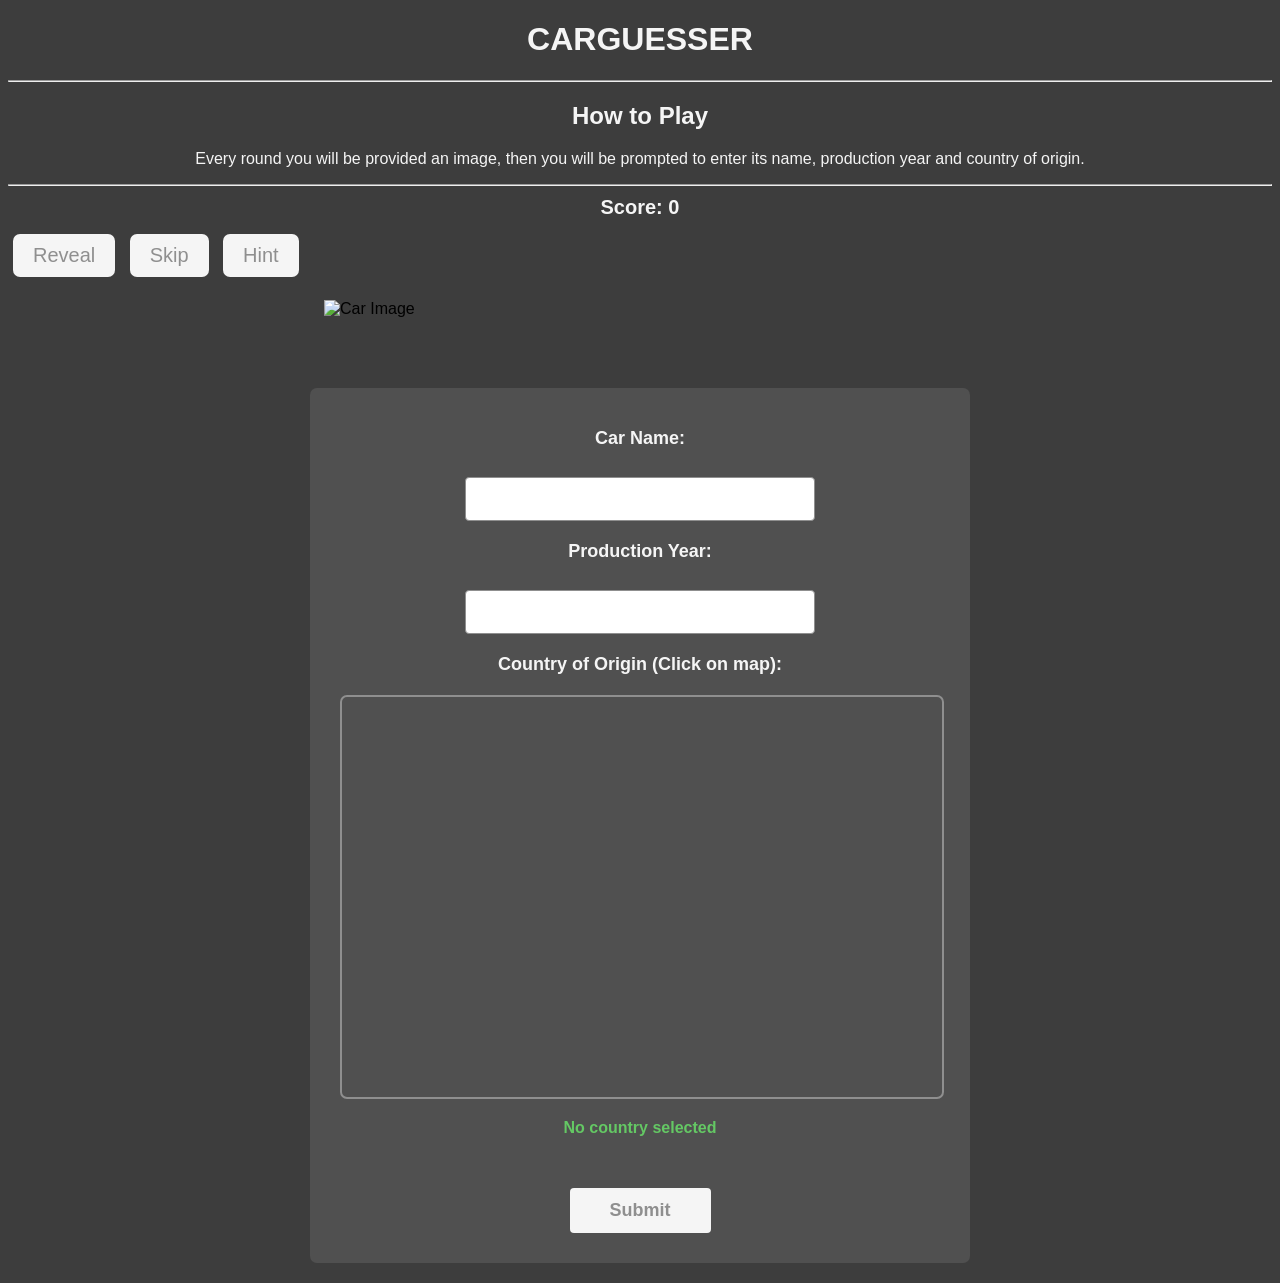
==== cargamehtml.html @ f07b07d8 "Ensure lobby redirect on finish Co-authored-by: Copilot <223556219+Copilot@users.noreply.github.com>" ====
<!DOCTYPE html>
<html lang="en">
<head>
    <meta charset="UTF-8">
    <meta name="viewport" content="width=device-width, initial-scale=1.0">
    <title>Car Guesser Game</title>
    <link rel="stylesheet" href="https://cdnjs.cloudflare.com/ajax/libs/leaflet/1.9.4/leaflet.min.css" />
    <script src="https://cdnjs.cloudflare.com/ajax/libs/leaflet/1.9.4/leaflet.min.js"></script>
</head>
<style>
h1 {
  text-align: center;
  color: whitesmoke;
  font-size: xx-large;
}
h2 {
  text-align: center;
  color: whitesmoke;
}
p {
  text-align: center;
  color: whitesmoke;
}
div {
  text-align: center;
  color: whitesmoke;
}
img {
  display: block;
  margin: auto;
  width: 50%;
}
button {
  color: rgb(143, 143, 143);
  font-size: 20px;
  background-color: whitesmoke;
  border-radius: 7px;
  padding: 10px 20px;
  margin: 5px;
  cursor: pointer;
  border: none;
  transition: 0.3s;
}
button:hover {
  background-color: rgb(200, 200, 200);
}
#answer {
  font-size: 18px;
  font-weight: bold;
  margin: 20px 0;
  min-height: 30px;
  color: rgb(100, 200, 100);
}
#score {
  font-size: 20px;
  font-weight: bold;
  margin: 10px 0;
  color: whitesmoke;
}
#multiplayerInfo {
  display: none;
  margin: 10px auto 20px;
  padding: 10px 16px;
  background-color: rgb(80, 80, 80);
  border-radius: 7px;
  max-width: 600px;
}
#multiplayerInfo strong {
  color: rgb(100, 200, 100);
}
#multiplayerStats {
  margin-top: 8px;
  display: grid;
  grid-template-columns: repeat(auto-fit, minmax(160px, 1fr));
  gap: 8px;
}
#multiplayerStats div {
  color: whitesmoke;
}
#matchStatus {
  margin-top: 8px;
  font-weight: bold;
  color: rgb(100, 200, 100);
  display: none;
}
#matchStatus.error {
  color: #ffb3b3;
}
form {
  margin: 20px auto;
  padding: 30px;
  background-color: rgb(80, 80, 80);
  border-radius: 7px;
  display: block;
  max-width: 600px;
  text-align: center;
}
form input[type="text"], form input[type="number"] {
  padding: 12px;
  margin: 10px auto;
  border-radius: 4px;
  border: 1px solid rgb(143, 143, 143);
  width: 100%;
  max-width: 350px;
  font-size: 16px;
  box-sizing: border-box;
}
form input[type="submit"] {
  background-color: whitesmoke;
  color: rgb(143, 143, 143);
  padding: 12px 40px;
  border-radius: 4px;
  border: none;
  cursor: pointer;
  font-weight: bold;
  transition: 0.3s;
  font-size: 18px;
  margin-top: 15px;
}
form input[type="submit"]:hover {
  background-color: rgb(200, 200, 200);
}
label {
  color: whitesmoke;
  font-weight: bold;
  display: block;
  margin-top: 10px;
  font-size: 18px;
}
#mapContainer {
  width: 100%;
  max-width: 600px;
  height: 400px;
  margin: 20px auto;
  border-radius: 7px;
  overflow: hidden;
  border: 2px solid rgb(143, 143, 143);
}
#selectedCountry {
  font-size: 16px;
  color: rgb(100, 200, 100);
  font-weight: bold;
  margin-top: 10px;
  text-align: center;
}
</style>
<body style="font-family: sans-serif; background-color:rgb(61, 61, 61);">
    <h1><b>CARGUESSER</b></h1>
    <hr>
    <h2>How to Play</h2>
    <p>Every round you will be provided an image, then you will be prompted to enter its name, production year and country of origin.</p>
    <hr>
    
    <div id="score">Score: 0</div>
    <div id="multiplayerInfo">
      <div>Multiplayer Code: <strong id="multiplayerCode"></strong></div>
      <div id="multiplayerStats">
        <div>Opponent Score: <strong id="opponentScoreValue">0</strong></div>
        <div>Time Left: <strong id="matchTimerValue">02:00</strong></div>
      </div>
      <div id="matchStatus"></div>
      <button onclick="copyMultiplayerCode()">Copy Code</button>
    </div>
    
    <button id="revealBtn" onclick="RevealCurrent()">Reveal</button>
    <button id="skipBtn" onclick="loadRandomCar()">Skip</button>
    <button id="hintBtn" onclick="HintCurrent()">Hint</button>

    <br><br>

    <img id="img" src="" width="400" alt="Car Image">

    <p id="answer"></p>

    <form id="guessForm">
      <label for="fname">Car Name:</label><br>
      <input type="text" id="fname" name="Car Name" list="carSuggestions" required><br>
      <datalist id="carSuggestions"></datalist>
      <label for="lname">Production Year:</label><br>
      <input type="number" id="lname" name="Production Year" list="yearSuggestions" min="1900" max="2100" step="1" required><br>
      <datalist id="yearSuggestions"></datalist>
      <label>Country of Origin (Click on map):</label>
      <div id="mapContainer"></div>
      <div id="selectedCountry">No country selected</div>
      <input type="hidden" id="country" name="Country" required><br><br>
      <input type="submit" value="Submit">
    </form> 

<script type="module">
import { 
  getCurrentUser,
  getMultiplayerGame,
  getMultiplayerGameByCode,
  saveGameScore,
  updateGameScore,
  subscribeToGameUpdates,
  finishMultiplayerGame
} from './supabase-config.js?v=20260521-2';

const MATCH_DURATION_SECONDS = 120;
const LOBBY_REDIRECT_DELAY_MS = 4000;

const cars = [
  { image: "ScriptMats/photos/1.jpeg", name: "Porsche", year: 2020, country: "Germany" },
  { image: "ScriptMats/photos/2.jpeg", name: "Toyota Corolla", year: 2019, country: "Japan" },
  { image: "ScriptMats/photos/3.jpeg", name: "Fiat Punto", year: 2015, country: "Italy" },
  { image: "ScriptMats/photos/4.jpeg", name: "Ferrari SF90 Stradale", year: 2019, country: "Italy" },
  { image: "ScriptMats/photos/5.jpeg", name: "Fiat Multipla", year: 1998, country: "Italy" },
  { image: "ScriptMats/photos/6.jpeg", name: "BMW M5", year: 2021, country: "Germany" },
  { image: "ScriptMats/photos/7.jpeg", name: "Lightning McQueen", year: 2006, country: "United States of America" },
  { image: "ScriptMats/photos/8.jpeg", name: "Mercedes Benz Clase G", year: 1979, country: "Austria" },
  { image: "ScriptMats/photos/9.jpeg", name: "Toyota Prius", year: 1979, country: "Japan" },
  { image: "ScriptMats/photos/10.jpeg", name: "Vintage Ford Model A", year: 1928, country: "United States of America" },
  { image: "ScriptMats/photos/11.jpeg", name: "Packard Twelve 1108 Sport Sedan", year: 1934, country: "United States of America" },
  { image: "ScriptMats/photos/12.jpeg", name: "Pierce-Arrow Silver Arrow", year: 1933, country: "United States of America" },
  { image: "ScriptMats/photos/13.jpeg", name: "Duesenberg Model SSJ", year: 1935, country: "United States of America" },
  { image: "ScriptMats/photos/14.jpeg", name: "Benz Patent Motorwagen", year: 1886, country: "Germany" },
  { image: "ScriptMats/photos/15.jpeg", name: "Maserati 250F", year: 1954, country: "Italy" },
  { image: "ScriptMats/photos/16.jpeg", name: "Mercedes-Benz 300SLR", year: 1995, country: "Germany" }
];

let currentCar = null;
let score = 0;
let map = null;
let geoJsonLayer = null;
let countriesWithCars = [];
let multiplayerContext = null;
let multiplayerGame = null;
let localPlayerNumber = null;
let opponentScore = 0;
let matchEnded = false;
let timerInterval = null;
let matchEndTime = null;
let currentUser = null;
let gameSubscription = null;
let gamePollingInterval = null;
let lobbyRedirectTimeout = null;

function loadMultiplayerContext() {
  const params = new URLSearchParams(window.location.search);
  const gameId = params.get('gameId') || sessionStorage.getItem('multiplayerGameId');
  const gameCode = params.get('gameCode') || sessionStorage.getItem('multiplayerGameCode');
  const role = params.get('role') || sessionStorage.getItem('multiplayerRole');

  if (gameId) sessionStorage.setItem('multiplayerGameId', gameId);
  if (gameCode) sessionStorage.setItem('multiplayerGameCode', gameCode);
  if (role) sessionStorage.setItem('multiplayerRole', role);

  if (gameId || gameCode) {
    multiplayerContext = { gameId, gameCode, role };
    if (gameCode) {
      document.getElementById('multiplayerCode').textContent = gameCode;
      document.getElementById('multiplayerInfo').style.display = 'block';
    }
  }
}

function copyMultiplayerCode() {
  if (!multiplayerContext?.gameCode) {
    alert('No multiplayer code available.');
    return;
  }
  navigator.clipboard.writeText(multiplayerContext.gameCode);
  alert('Game code copied to clipboard!');
}

function determineLocalPlayerNumber(game) {
  if (multiplayerContext?.role === 'host') {
    if (!game?.player_1_id || !currentUser?.id || game.player_1_id === currentUser.id) {
      return 1;
    }
  }
  if (multiplayerContext?.role === 'guest') {
    if (!game?.player_2_id || !currentUser?.id || game.player_2_id === currentUser.id) {
      return 2;
    }
  }
  if (currentUser?.id && game) {
    if (game.player_1_id === currentUser.id) return 1;
    if (game.player_2_id === currentUser.id) return 2;
  }
  return null;
}

function setMatchStatus(message, isError = false) {
  const status = document.getElementById('matchStatus');
  if (!status) return;
  if (!message) {
    status.textContent = '';
    status.style.display = 'none';
    status.className = '';
    return;
  }
  status.textContent = message;
  status.style.display = 'block';
  status.className = isError ? 'error' : '';
}

function setGameplayEnabled(enabled) {
  const form = document.getElementById("guessForm");
  if (form) {
    Array.from(form.elements).forEach(element => {
      element.disabled = !enabled;
    });
  }
  const revealBtn = document.getElementById("revealBtn");
  const skipBtn = document.getElementById("skipBtn");
  const hintBtn = document.getElementById("hintBtn");
  [revealBtn, skipBtn, hintBtn].forEach(button => {
    if (button) button.disabled = !enabled;
  });
}

function initializeMap() {
  // Get list of countries that have cars
  countriesWithCars = [...new Set(cars.map(car => car.country))];
  
  map = L.map('mapContainer').setView([20, 0], 2);
  
  L.tileLayer('https://{s}.tile.openstreetmap.org/{z}/{x}/{y}.png', {
    attribution: '© OpenStreetMap contributors',
    maxZoom: 19
  }).addTo(map);
  
  fetch('https://raw.githubusercontent.com/datasets/geo-countries/master/data/countries.geojson')
    .then(response => {
      if (!response.ok) throw new Error('Failed to load countries data');
      return response.json();
    })
    .then(data => {
      geoJsonLayer = L.geoJson(data, {
        style: function(feature) {
          const countryName = feature.properties.name;
          const hasCarFromCountry = countriesWithCars.includes(countryName);
          
          return {
            color: hasCarFromCountry ? 'rgb(50, 200, 80)' : 'rgb(100, 100, 100)',
            weight: hasCarFromCountry ? 2 : 1,
            opacity: hasCarFromCountry ? 1 : 0.4,
            fillOpacity: hasCarFromCountry ? 0.7 : 0.2,
            fillColor: hasCarFromCountry ? 'rgb(50, 200, 80)' : 'rgb(80, 80, 80)'
          };
        },
        onEachFeature: function(feature, layer) {
          const countryName = feature.properties.name;
          const hasCarFromCountry = countriesWithCars.includes(countryName);
          
          if (hasCarFromCountry) {
            layer.on('click', function() {
              selectCountry(countryName);
            });
            layer.on('mouseover', function() {
              layer.setStyle({ fillOpacity: 0.8, weight: 3 });
            });
            layer.on('mouseout', function() {
              layer.setStyle({ fillOpacity: 0.5, weight: 2 });
            });
          }
        }
      }).addTo(map);
    })
    .catch(error => {
      console.error('Error loading map:', error);
      document.getElementById('mapContainer').innerHTML = '<p style="padding: 20px; color: red;">Error loading map. Please refresh the page.</p>';
    });
}

function selectCountry(countryName) {
  document.getElementById('country').value = countryName;
  document.getElementById('selectedCountry').textContent = 'Selected: ' + countryName;
}

function loadRandomCar() {
  const index = Math.floor(Math.random() * cars.length);
  currentCar = cars[index];

  const imgElement = document.getElementById("img");
  imgElement.src = currentCar.image;
  
  // Add error handling for image loading
  imgElement.onerror = function() {
    document.getElementById("answer").textContent = "⚠️ Image failed to load. Please skip to next car.";
    currentCar = null;
  };
  
  imgElement.onload = function() {
    document.getElementById("answer").textContent = "";
  };
  
  document.getElementById("guessForm").reset();
  document.getElementById("selectedCountry").textContent = "No country selected";
}

function RevealCurrent() {
  if (currentCar !== null) {
    document.getElementById("answer").textContent =
      "Car Name: " + currentCar.name + " | Year: " + currentCar.year + " | Country: " + currentCar.country;
    
    // Auto-fill the form fields
    document.getElementById("fname").value = currentCar.name;
    document.getElementById("lname").value = currentCar.year;
    document.getElementById("country").value = currentCar.country;
    document.getElementById("selectedCountry").textContent = "Selected: " + currentCar.country;
  }
}

function HintCurrent() {
  if (currentCar !== null) {
    const carName = currentCar.name;
    const yearDecade = Math.floor(currentCar.year / 10) * 10;
    const letterCount = carName.length;
    const firstLetter = carName.charAt(0);
    const wordCount = carName.split(' ').length;
    
    // Show number of letters and first letter
    let hint = `🚗 Car: ${letterCount} letters, starts with '${firstLetter}'`;
    
    // Add word count if multi-word
    if (wordCount > 1) {
      hint += ` (${wordCount} words)`;
    }
    
    // Show decade instead of exact year
    hint += ` | 📅 From the ${yearDecade}s`;
    
    document.getElementById("answer").textContent = "Hint: " + hint;
  }
}

function updateScore() {
  document.getElementById("score").textContent = "Score: " + score;
}

function updateOpponentScoreDisplay() {
  const opponentScoreElement = document.getElementById("opponentScoreValue");
  if (!opponentScoreElement) return;
  if (!multiplayerContext?.gameId) return;
  if (!multiplayerGame?.player_2_id && localPlayerNumber === 1) {
    opponentScoreElement.textContent = '—';
    return;
  }
  opponentScoreElement.textContent = opponentScore;
}

function syncScoresFromGame(game) {
  if (!game) return;
  const player1Score = Number.isFinite(game.player_1_score) ? game.player_1_score : 0;
  const player2Score = Number.isFinite(game.player_2_score) ? game.player_2_score : 0;

  if (localPlayerNumber === 1) {
    opponentScore = player2Score;
    if (score !== player1Score) {
      score = player1Score;
      updateScore();
    }
  } else if (localPlayerNumber === 2) {
    opponentScore = player1Score;
    if (score !== player2Score) {
      score = player2Score;
      updateScore();
    }
  }

  updateOpponentScoreDisplay();
}

function formatTime(totalSeconds) {
  const minutes = Math.floor(totalSeconds / 60);
  const seconds = totalSeconds % 60;
  return `${String(minutes).padStart(2, '0')}:${String(seconds).padStart(2, '0')}`;
}

function updateTimerDisplay() {
  const timerElement = document.getElementById('matchTimerValue');
  if (!timerElement) return;
  if (!matchEndTime) {
    timerElement.textContent = '—:—';
    return;
  }
  const remainingSeconds = Math.max(0, Math.ceil((matchEndTime - Date.now()) / 1000));
  timerElement.textContent = formatTime(remainingSeconds);
  if (remainingSeconds <= 0) {
    handleTimerExpired();
  }
}

function clearMatchTimer() {
  if (timerInterval) {
    clearInterval(timerInterval);
    timerInterval = null;
  }
}

function stopGamePolling() {
  if (gamePollingInterval) {
    clearInterval(gamePollingInterval);
    gamePollingInterval = null;
  }
}

function scheduleLobbyRedirect() {
  if (lobbyRedirectTimeout) return;
  lobbyRedirectTimeout = setTimeout(() => {
    window.location.href = 'dashboard.html';
  }, LOBBY_REDIRECT_DELAY_MS);
}

async function awardWinnerPoint(game) {
  if (!game?.winner_id || !currentUser?.id) return;
  if (game.winner_id !== currentUser.id) return;
  const storageKey = `multiplayerWinRecorded-${game.id}`;
  if (sessionStorage.getItem(storageKey)) return;

  const result = await saveGameScore(currentUser.id, 1, 1, 'multiplayer');
  if (!result.success) {
    console.error('Save multiplayer win error:', result.error);
    return;
  }

  sessionStorage.setItem(storageKey, 'true');
}

function startGamePolling() {
  if (gamePollingInterval) return;
  gamePollingInterval = setInterval(async () => {
    if (!multiplayerContext?.gameId || matchEnded) return;
    const gameResult = await getMultiplayerGame(multiplayerContext.gameId);
    if (gameResult.success && gameResult.data) {
      updateMultiplayerState(gameResult.data);
    }
  }, 3000);
}

function startMatchTimerIfActive(game) {
  if (matchEnded || timerInterval) return;
  if (!game || game.status !== 'active') {
    updateTimerDisplay();
    return;
  }
  const storageKey = `multiplayerStart-${game.id}`;
  let startTime = sessionStorage.getItem(storageKey);
  if (!startTime) {
    startTime = new Date().toISOString();
    sessionStorage.setItem(storageKey, startTime);
  }
  matchEndTime = new Date(startTime).getTime() + MATCH_DURATION_SECONDS * 1000;
  updateTimerDisplay();
  timerInterval = setInterval(updateTimerDisplay, 1000);
}

function buildMatchResultMessage(game) {
  if (!game || !localPlayerNumber) {
    return 'Match over.';
  }
  const player1Score = Number.isFinite(game.player_1_score) ? game.player_1_score : 0;
  const player2Score = Number.isFinite(game.player_2_score) ? game.player_2_score : 0;
  if (player1Score === player2Score) {
    return `Match over — tie (${player1Score}-${player2Score}).`;
  }
  const localScore = localPlayerNumber === 1 ? player1Score : player2Score;
  const opponentFinalScore = localPlayerNumber === 1 ? player2Score : player1Score;
  if (localScore > opponentFinalScore) {
    return `Match over — you win (${localScore}-${opponentFinalScore}).`;
  }
  return `Match over — opponent wins (${localScore}-${opponentFinalScore}).`;
}

function determineWinnerId() {
  if (!multiplayerGame) return null;
  const player1Score = localPlayerNumber === 1 ? score : opponentScore;
  const player2Score = localPlayerNumber === 2 ? score : opponentScore;
  if (player1Score === player2Score) return null;
  return player1Score > player2Score ? multiplayerGame.player_1_id : multiplayerGame.player_2_id;
}

async function finalizeMatchOnServer() {
  if (!multiplayerGame?.id || multiplayerGame.status === 'finished') return;
  const winnerId = determineWinnerId();
  const result = await finishMultiplayerGame(multiplayerGame.id, winnerId);
  if (!result.success) {
    console.error('Finish match error:', result.error);
    setMatchStatus('Time is up, but we could not finalize the match. Please refresh.', true);
    return;
  }
  if (result.data) {
    awardWinnerPoint(result.data);
  }
}

function endMatch(message) {
  if (matchEnded) return;
  matchEnded = true;
  clearMatchTimer();
  stopGamePolling();
  matchEndTime = Date.now();
  updateTimerDisplay();
  setGameplayEnabled(false);
  const baseMessage = message || 'Match over.';
  const finalMessage = multiplayerContext?.gameId
    ? `${baseMessage} Returning to lobby...`
    : baseMessage;
  setMatchStatus(finalMessage);
  if (multiplayerContext?.gameId) {
    scheduleLobbyRedirect();
  }
}

function updateMultiplayerState(game) {
  multiplayerGame = game;
  syncScoresFromGame(game);

  if (game.status === 'waiting') {
    if (!matchEnded) {
      setGameplayEnabled(false);
      clearMatchTimer();
      matchEndTime = null;
      updateTimerDisplay();
      setMatchStatus('Waiting for opponent to join...');
    }
    return;
  }

  if (game.status === 'active') {
    if (!matchEnded) {
      setGameplayEnabled(true);
      setMatchStatus('');
      startMatchTimerIfActive(game);
    }
    return;
  }

  if (game.status === 'finished') {
    endMatch(buildMatchResultMessage(game));
    awardWinnerPoint(game);
  }
}

async function initializeMultiplayer() {
  if (!multiplayerContext?.gameId && !multiplayerContext?.gameCode) return;
  currentUser = await getCurrentUser();
  if (!currentUser) {
    setGameplayEnabled(false);
    setMatchStatus('Please sign in from the dashboard to join multiplayer.', true);
    return;
  }

  let gameResult;
  if (multiplayerContext?.gameId) {
    gameResult = await getMultiplayerGame(multiplayerContext.gameId);
  } else {
    gameResult = await getMultiplayerGameByCode(multiplayerContext.gameCode);
  }
  if (!gameResult.success || !gameResult.data) {
    setGameplayEnabled(false);
    setMatchStatus('Unable to load match data. Please refresh.', true);
    return;
  }

  if (!multiplayerContext?.gameId) {
    multiplayerContext.gameId = gameResult.data.id;
    sessionStorage.setItem('multiplayerGameId', gameResult.data.id);
  }
  if (!multiplayerContext?.gameCode && gameResult.data.game_code) {
    multiplayerContext.gameCode = gameResult.data.game_code;
    sessionStorage.setItem('multiplayerGameCode', gameResult.data.game_code);
    document.getElementById('multiplayerCode').textContent = gameResult.data.game_code;
    document.getElementById('multiplayerInfo').style.display = 'block';
  }

  localPlayerNumber = determineLocalPlayerNumber(gameResult.data);
  if (!localPlayerNumber) {
    setGameplayEnabled(false);
    setMatchStatus('Unable to determine your player role. Please rejoin from the dashboard.', true);
    return;
  }

  updateMultiplayerState(gameResult.data);

  gameSubscription = subscribeToGameUpdates(multiplayerContext.gameId, payload => {
    if (payload?.new) {
      updateMultiplayerState(payload.new);
    }
  });
  startGamePolling();
}

async function syncScoreToServer() {
  if (!multiplayerContext?.gameId || !localPlayerNumber || matchEnded) return;
  const result = await updateGameScore(multiplayerContext.gameId, localPlayerNumber, score);
  if (!result.success) {
    console.error('Sync score error:', result.error);
    setMatchStatus('Score sync failed. Check your connection.', true);
  }
}

function displayCarNames() {
  const carDatalist = document.getElementById("carSuggestions");
  const yearDatalist = document.getElementById("yearSuggestions");
  
  carDatalist.innerHTML = "";
  yearDatalist.innerHTML = "";
  
  // Get unique years
  const uniqueYears = [...new Set(cars.map(car => car.year))].sort((a, b) => a - b);
  
  // Populate car names
  cars.forEach(car => {
    const option = document.createElement("option");
    option.value = car.name;
    carDatalist.appendChild(option);
  });
  
  // Populate years
  uniqueYears.forEach(year => {
    const option = document.createElement("option");
    option.value = year;
    yearDatalist.appendChild(option);
  });
}

window.onload = function() {
  loadMultiplayerContext();
  loadRandomCar();
  updateScore();
  displayCarNames();
  initializeMap();
  if (multiplayerContext?.gameId) {
    initializeMultiplayer();
  } else {
    setGameplayEnabled(true);
  }
};

document.getElementById("guessForm").addEventListener("submit", async function (e) {
  e.preventDefault();

  const guess = document.getElementById("fname").value.trim().toLowerCase();
  const year = parseInt(document.getElementById("lname").value);
  const country = document.getElementById("country").value.trim().toLowerCase();

  if (!currentCar) return;
  if (matchEnded) {
    setMatchStatus('Match is over.');
    return;
  }
  if (multiplayerContext?.gameId && multiplayerGame?.status !== 'active') {
    setMatchStatus('Waiting for opponent to join...');
    return;
  }

  // Validate country is selected
  if (!country) {
    document.getElementById("answer").textContent = "✗ Please select a country from the map.";
    return;
  }

  if (guess === currentCar.name.toLowerCase() &&
      year === currentCar.year &&
      country === currentCar.country.toLowerCase()) {
    score++;
    updateScore();
    await syncScoreToServer();
    document.getElementById("answer").textContent = "✓ Correct! Moving to next car...";
    setTimeout(function() {
      loadRandomCar();
      document.getElementById("img").scrollIntoView({ behavior: "smooth", block: "start" });
    }, 1500);
  } else {
    let feedback = "✗ Incorrect. ";
    if (guess !== currentCar.name.toLowerCase()) {
      feedback += "Car name is wrong. ";
    }
    if (year !== currentCar.year) {
      feedback += "Year is wrong. ";
    }
    if (country !== currentCar.country.toLowerCase()) {
      feedback += "Country is wrong. ";
    }
    document.getElementById("answer").textContent = feedback + "Try again.";
  }
});

function handleTimerExpired() {
  if (matchEnded) return;
  endMatch('Time is up!');
  finalizeMatchOnServer();
}

window.RevealCurrent = RevealCurrent;
window.loadRandomCar = loadRandomCar;
window.HintCurrent = HintCurrent;
window.copyMultiplayerCode = copyMultiplayerCode;
</script>
</body>
</html>
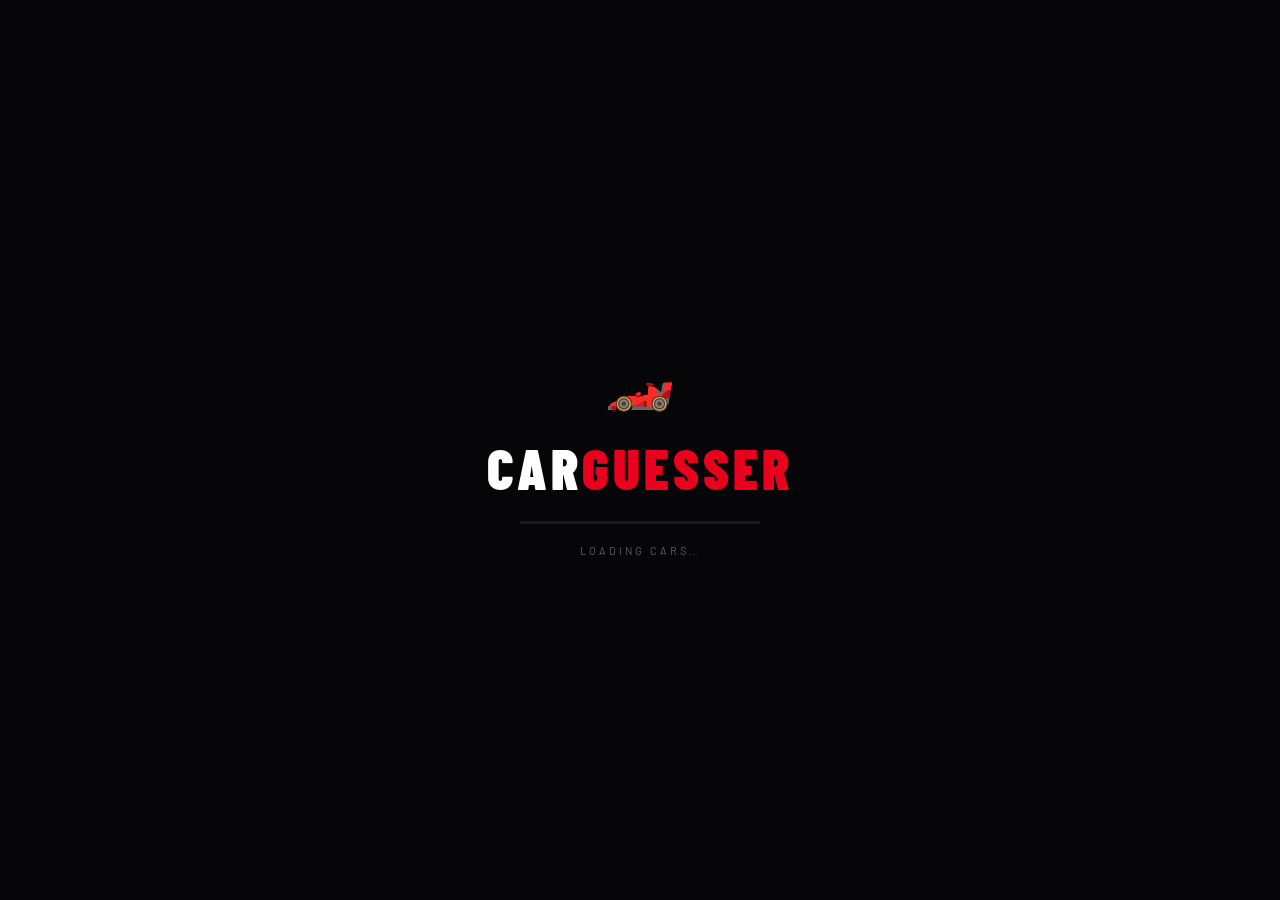
==== commit c14e2010: "Update game assets and configuration" ====
--- a/cargamehtml.html
+++ b/cargamehtml.html
@@ -3,793 +3,1531 @@
 <head>
     <meta charset="UTF-8">
     <meta name="viewport" content="width=device-width, initial-scale=1.0">
-    <title>Car Guesser Game</title>
+    <title>CarGuesser – Play</title>
+    <link href="https://fonts.googleapis.com/css2?family=Barlow+Condensed:wght@400;700;900&family=Barlow:wght@400;500;600&display=swap" rel="stylesheet">
     <link rel="stylesheet" href="https://cdnjs.cloudflare.com/ajax/libs/leaflet/1.9.4/leaflet.min.css" />
     <script src="https://cdnjs.cloudflare.com/ajax/libs/leaflet/1.9.4/leaflet.min.js"></script>
+    <style>
+        *, *::before, *::after { margin: 0; padding: 0; box-sizing: border-box; }
+        :root {
+            --red: #E8001D; --orange: #ff6a00; --yellow: #ffc840; --green: #00d46a; --blue: #0088ff;
+            --black: #060608; --surface: #0f0f12; --surface2: #16161a; --surface3: #1e1e24;
+            --border: rgba(255,255,255,0.06); --border2: rgba(255,255,255,0.12);
+            --text: #f0f0f0; --muted: rgba(255,255,255,0.35);
+        }
+        body { font-family:'Barlow',sans-serif; background:var(--black); color:var(--text); min-height:100vh; overflow-x:hidden; }
+
+        /* ── ANIMATIONS ── */
+        @keyframes slideDown{from{opacity:0;transform:translateY(-16px)}to{opacity:1;transform:translateY(0)}}
+        @keyframes fadeUp{from{opacity:0;transform:translateY(24px)}to{opacity:1;transform:translateY(0)}}
+        @keyframes shimmer{0%{background-position:200% 0}100%{background-position:-200% 0}}
+        @keyframes shake{0%,100%{transform:translateX(0)}20%{transform:translateX(-8px)}40%{transform:translateX(8px)}60%{transform:translateX(-5px)}80%{transform:translateX(5px)}}
+        @keyframes popCorrect{0%{transform:scale(1)}40%{transform:scale(1.025)}100%{transform:scale(1)}}
+        @keyframes scoreBump{0%{transform:scale(1)}50%{transform:scale(1.5);color:var(--green)}100%{transform:scale(1)}}
+        @keyframes orbFloat{0%{transform:translate(0,0) scale(1)}33%{transform:translate(50px,-30px) scale(1.08)}66%{transform:translate(-30px,50px) scale(0.95)}100%{transform:translate(0,0) scale(1)}}
+        @keyframes confettiFall{to{transform:translateY(110vh) rotate(720deg);opacity:0;}}
+        @keyframes revealPulse{0%,100%{box-shadow:0 0 0 0 rgba(232,0,29,0.4)}50%{box-shadow:0 0 0 12px rgba(232,0,29,0)}}
+        @keyframes timerTick{from{stroke-dashoffset:0}to{stroke-dashoffset:283}}
+        @keyframes blurReveal{from{filter:blur(30px)}to{filter:blur(0px)}}
+        @keyframes slideIn{from{opacity:0;transform:translateX(-20px)}to{opacity:1;transform:translateX(0)}}
+
+        /* ── LOADING ── */
+        .loading-screen{position:fixed;inset:0;background:var(--black);z-index:999;display:flex;flex-direction:column;align-items:center;justify-content:center;gap:20px;transition:opacity 0.6s ease;}
+        .loading-screen.done{opacity:0;pointer-events:none;}
+        .loading-car{font-size:56px;animation:shake 0.5s ease-in-out infinite;}
+        .loading-logo{font-family:'Barlow Condensed',sans-serif;font-weight:900;font-size:56px;letter-spacing:4px;color:#fff;}
+        .loading-logo span{color:var(--red);}
+        .loading-bar-bg{width:240px;height:3px;background:rgba(255,255,255,0.08);border-radius:3px;overflow:hidden;}
+        .loading-bar{height:100%;background:linear-gradient(90deg,var(--red),var(--orange));border-radius:3px;width:0;transition:width 0.1s linear;}
+        .loading-sub{font-size:11px;letter-spacing:3px;text-transform:uppercase;color:var(--muted);}
+
+        /* ── BG ── */
+        .bg-wrap{position:fixed;inset:0;z-index:0;overflow:hidden;}
+        .orb{position:absolute;border-radius:50%;filter:blur(100px);opacity:0.18;animation:orbFloat linear infinite;}
+        .orb1{width:700px;height:700px;background:radial-gradient(circle,#E8001D,transparent);top:-300px;left:-200px;animation-duration:25s;}
+        .orb2{width:500px;height:500px;background:radial-gradient(circle,#6600ff,transparent);bottom:-200px;right:-100px;animation-duration:20s;animation-delay:-8s;}
+        .orb3{width:400px;height:400px;background:radial-gradient(circle,#ff6a00,transparent);top:50%;left:40%;animation-duration:18s;animation-delay:-5s;}
+        .grid{position:absolute;inset:0;background-image:linear-gradient(rgba(255,255,255,0.02) 1px,transparent 1px),linear-gradient(90deg,rgba(255,255,255,0.02) 1px,transparent 1px);background-size:50px 50px;}
+
+        /* ── NAV ── */
+        .nav{position:sticky;top:0;z-index:100;display:flex;align-items:center;justify-content:space-between;height:56px;padding:0 24px;background:rgba(6,6,8,0.9);border-bottom:1px solid var(--border);backdrop-filter:blur(24px);animation:slideDown 0.5s cubic-bezier(0.16,1,0.3,1) both;}
+        .nav-logo{font-family:'Barlow Condensed',sans-serif;font-weight:900;font-size:22px;letter-spacing:2px;color:#fff;text-decoration:none;}
+        .nav-logo span{color:var(--red);}
+        .nav-center{display:flex;align-items:center;gap:12px;}
+        .score-wrap{font-family:'Barlow Condensed',sans-serif;font-size:13px;letter-spacing:2px;color:var(--muted);display:flex;align-items:center;gap:8px;}
+        #scoreVal{font-size:26px;font-weight:900;color:#fff;display:inline-block;}
+        #scoreVal.bump{animation:scoreBump 0.5s cubic-bezier(0.34,1.56,0.64,1);}
+        .streak-pill{font-family:'Barlow Condensed',sans-serif;font-weight:700;font-size:12px;letter-spacing:1.5px;padding:4px 10px;border-radius:20px;background:rgba(255,200,64,0.1);border:1px solid rgba(255,200,64,0.2);color:var(--yellow);display:none;}
+        .streak-pill.show{display:block;}
+        .mode-badge{font-family:'Barlow Condensed',sans-serif;font-weight:700;font-size:11px;letter-spacing:2px;text-transform:uppercase;padding:4px 12px;border-radius:20px;display:none;}
+        .mode-badge.show{display:block;}
+        .mode-badge.classic{background:rgba(0,136,255,0.1);border:1px solid rgba(0,136,255,0.2);color:var(--blue);}
+        .mode-badge.reveal{background:rgba(232,0,29,0.1);border:1px solid rgba(232,0,29,0.2);color:var(--red);}
+        .mode-badge.price{background:rgba(0,212,106,0.1);border:1px solid rgba(0,212,106,0.2);color:var(--green);}
+        .home-btn{font-family:'Barlow Condensed',sans-serif;font-weight:700;font-size:11px;letter-spacing:2px;text-transform:uppercase;color:var(--muted);background:transparent;border:1px solid var(--border2);border-radius:6px;padding:7px 14px;cursor:pointer;text-decoration:none;transition:all 0.2s;}
+        .home-btn:hover{color:#fff;border-color:rgba(255,255,255,0.3);}
+
+        /* ── PAGE TABS ── */
+        .page-tabs{max-width:700px;margin:12px auto 0;display:flex;gap:8px;flex-wrap:wrap;position:relative;z-index:20;padding:0 18px;}
+        .page-tab-btn{font-family:'Barlow Condensed',sans-serif;font-size:11px;font-weight:700;letter-spacing:1.8px;text-transform:uppercase;padding:9px 14px;border-radius:999px;border:1px solid var(--border2);background:rgba(255,255,255,0.03);color:var(--muted);cursor:pointer;transition:all 0.2s;}
+        .page-tab-btn:hover{color:#fff;border-color:rgba(255,255,255,0.25);}
+        .page-tab-btn.active{background:var(--red);border-color:transparent;color:#fff;box-shadow:0 10px 24px rgba(232,0,29,0.25);}
+        .page-tab-panel{display:none;}
+        .page-tab-panel.active{display:block;}
+        .live-list{display:grid;gap:10px;}
+        .live-room-card{padding:14px;border-radius:12px;background:rgba(255,255,255,0.04);border:1px solid var(--border);display:flex;justify-content:space-between;align-items:center;gap:12px;}
+        .live-room-main{min-width:0;}
+        .live-room-title{font-family:'Barlow Condensed',sans-serif;font-size:18px;font-weight:900;letter-spacing:1px;color:#fff;}
+        .live-room-meta{font-size:12px;color:var(--muted);margin-top:3px;}
+        .live-room-pill{font-family:'Barlow Condensed',sans-serif;font-size:11px;letter-spacing:1.5px;text-transform:uppercase;color:var(--yellow);border:1px solid rgba(255,200,64,0.18);background:rgba(255,200,64,0.06);padding:6px 10px;border-radius:999px;white-space:nowrap;}
+        .live-empty{padding:18px;border-radius:12px;background:rgba(255,255,255,0.04);border:1px solid var(--border);color:var(--muted);text-align:center;}
+
+        /* ── PARTY / MULTIPLAYER ── */
+        .party-panel{max-width:700px;margin:12px auto 0;padding:12px 14px;border:1px solid var(--border);border-radius:12px;background:rgba(15,15,18,0.8);backdrop-filter:blur(10px);position:relative;z-index:20;display:grid;gap:10px;}
+        .party-top{display:flex;justify-content:space-between;align-items:center;gap:12px;flex-wrap:wrap;}
+        .party-title{font-family:'Barlow Condensed',sans-serif;font-size:14px;font-weight:700;letter-spacing:2px;text-transform:uppercase;color:#fff;}
+        .party-status{font-size:12px;color:var(--muted);display:none;}
+        .party-status.show{display:block;}
+        .party-actions{display:flex;gap:8px;flex-wrap:wrap;}
+        .party-btn{font-family:'Barlow Condensed',sans-serif;font-size:11px;font-weight:700;letter-spacing:1.8px;text-transform:uppercase;padding:8px 10px;border:1px solid var(--border2);border-radius:8px;background:var(--surface2);color:#fff;cursor:pointer;}
+        .party-btn:hover{border-color:rgba(255,255,255,0.3);}
+        .party-code{font-family:'Barlow Condensed',sans-serif;font-size:16px;font-weight:900;letter-spacing:2px;color:var(--yellow);}
+        .party-input{padding:8px 10px;min-width:120px;background:var(--surface2);border:1px solid var(--border);border-radius:8px;color:#fff;font-family:'Barlow',sans-serif;font-size:13px;outline:none;}
+        .party-input:focus{border-color:var(--red);}
+        .party-scoreboard{display:none;grid-template-columns:1fr 1fr;gap:8px;}
+        .party-scoreboard.show{display:grid;}
+        .party-score-card{padding:10px;border-radius:10px;background:var(--surface2);border:1px solid var(--border);}
+        .party-score-name{font-size:11px;color:var(--muted);text-transform:uppercase;letter-spacing:1.5px;}
+        .party-score-val{font-family:'Barlow Condensed',sans-serif;font-size:28px;font-weight:900;line-height:1.1;}
+        .party-score-you .party-score-val{color:var(--green);}
+        .party-score-opp .party-score-val{color:var(--blue);}
+        .party-hidden{display:none !important;}
+
+        /* ── LAYOUT ── */
+        .wrap{max-width:700px;margin:0 auto;padding:28px 18px 80px;position:relative;z-index:10;}
+
+        /* ── MODE SELECT ── */
+        #modeSelect{animation:fadeUp 0.5s cubic-bezier(0.16,1,0.3,1) both;}
+        .mode-title{font-family:'Barlow Condensed',sans-serif;font-weight:900;font-size:36px;letter-spacing:2px;text-align:center;margin-bottom:6px;}
+        .mode-sub{color:var(--muted);font-size:14px;text-align:center;margin-bottom:32px;}
+        .mode-cards{display:grid;grid-template-columns:1fr;gap:12px;}
+        .mode-card{background:var(--surface);border:1px solid var(--border);border-radius:16px;padding:24px 24px;cursor:pointer;transition:transform 0.2s,border-color 0.2s,box-shadow 0.2s;position:relative;overflow:hidden;display:flex;align-items:center;gap:20px;}
+        .mode-card::before{content:'';position:absolute;top:0;left:0;right:0;height:2px;opacity:0;transition:opacity 0.2s;}
+        .mode-card:hover{transform:translateY(-2px);}
+        .mode-card.classic-card:hover{border-color:rgba(0,136,255,0.4);box-shadow:0 8px 32px rgba(0,136,255,0.15);}
+        .mode-card.classic-card::before{background:linear-gradient(90deg,transparent,var(--blue),transparent);}
+        .mode-card.classic-card:hover::before{opacity:1;}
+        .mode-card.reveal-card:hover{border-color:rgba(232,0,29,0.4);box-shadow:0 8px 32px rgba(232,0,29,0.15);}
+        .mode-card.reveal-card::before{background:linear-gradient(90deg,transparent,var(--red),transparent);}
+        .mode-card.reveal-card:hover::before{opacity:1;}
+        .mode-card.price-card:hover{border-color:rgba(0,212,106,0.4);box-shadow:0 8px 32px rgba(0,212,106,0.15);}
+        .mode-card.price-card::before{background:linear-gradient(90deg,transparent,var(--green),transparent);}
+        .mode-card.price-card:hover::before{opacity:1;}
+        .mode-icon{font-size:40px;flex-shrink:0;width:64px;height:64px;border-radius:14px;display:flex;align-items:center;justify-content:center;}
+        .classic-card .mode-icon{background:rgba(0,136,255,0.1);}
+        .reveal-card .mode-icon{background:rgba(232,0,29,0.1);}
+        .price-card .mode-icon{background:rgba(0,212,106,0.1);}
+        .mode-info{flex:1;}
+        .mode-name{font-family:'Barlow Condensed',sans-serif;font-weight:900;font-size:24px;letter-spacing:1px;margin-bottom:4px;}
+        .classic-card .mode-name{color:var(--blue);}
+        .reveal-card .mode-name{color:var(--red);}
+        .price-card .mode-name{color:var(--green);}
+        .mode-desc{font-size:13px;color:var(--muted);line-height:1.5;}
+        .mode-tag{font-family:'Barlow Condensed',sans-serif;font-size:11px;letter-spacing:2px;text-transform:uppercase;padding:3px 10px;border-radius:20px;margin-top:8px;display:inline-block;}
+        .classic-card .mode-tag{background:rgba(0,136,255,0.1);color:var(--blue);}
+        .reveal-card .mode-tag{background:rgba(232,0,29,0.1);color:var(--red);}
+        .price-card .mode-tag{background:rgba(0,212,106,0.1);color:var(--green);}
+        .mode-arrow{font-size:24px;color:var(--muted);transition:transform 0.2s,color 0.2s;}
+        .mode-card:hover .mode-arrow{transform:translateX(4px);color:#fff;}
+
+        /* ── GAME SCREENS ── */
+        .game-screen{display:none;}
+        .game-screen.active{display:block;}
+
+        /* ── CAR CARD ── */
+        .car-card{background:var(--surface);border:1px solid var(--border);border-radius:16px;overflow:hidden;margin-bottom:12px;position:relative;animation:fadeUp 0.5s 0.1s cubic-bezier(0.16,1,0.3,1) both;}
+        .car-card.shake{animation:shake 0.4s ease!important;}
+        .car-card.correct{animation:popCorrect 0.4s ease!important;}
+        .car-top-bar{height:2px;background:linear-gradient(90deg,transparent,var(--red) 30%,var(--orange) 60%,transparent);animation:revealPulse 3s ease-in-out infinite;}
+        .car-img-wrap{width:100%;aspect-ratio:16/9;background:var(--surface2);position:relative;overflow:hidden;}
+        #img,#imgReveal,#imgPrice{width:100%;height:100%;object-fit:cover;display:block;opacity:0;transition:opacity 0.6s ease;position:relative;z-index:2;}
+        #img.visible,#imgReveal.visible,#imgPrice.visible{opacity:1;}
+        .skeleton{position:absolute;inset:0;z-index:1;background:linear-gradient(90deg,var(--surface2) 25%,var(--surface3) 50%,var(--surface2) 75%);background-size:200% 100%;animation:shimmer 1.5s infinite;}
+        .no-img{position:absolute;inset:0;z-index:3;display:none;align-items:center;justify-content:center;flex-direction:column;gap:10px;color:var(--muted);font-size:13px;background:var(--surface2);}
+        .no-img.show{display:flex;}
+        .no-img .icon{font-size:40px;opacity:0.3;}
+        .correct-flash{position:absolute;inset:0;z-index:10;background:rgba(0,212,106,0.15);opacity:0;pointer-events:none;transition:opacity 0.1s;}
+        .correct-flash.show{opacity:1;}
+
+        /* ── REVEAL MODE ── */
+        .reveal-overlay{position:absolute;inset:0;z-index:5;backdrop-filter:blur(40px);-webkit-backdrop-filter:blur(40px);transition:backdrop-filter 2s ease;}
+        .reveal-timer{position:absolute;top:12px;right:12px;z-index:6;width:56px;height:56px;}
+        .reveal-timer svg{transform:rotate(-90deg);}
+        .reveal-timer circle{fill:none;stroke:rgba(255,255,255,0.1);stroke-width:4;}
+        .reveal-timer .progress{stroke:var(--red);stroke-width:4;stroke-dasharray:157;stroke-dashoffset:0;transition:stroke-dashoffset 1s linear;}
+        .reveal-timer-num{position:absolute;inset:0;display:flex;align-items:center;justify-content:center;font-family:'Barlow Condensed',sans-serif;font-weight:900;font-size:18px;color:#fff;}
+        .reveal-stage{position:absolute;bottom:12px;left:12px;z-index:6;font-family:'Barlow Condensed',sans-serif;font-size:12px;letter-spacing:2px;text-transform:uppercase;color:rgba(255,255,255,0.6);background:rgba(0,0,0,0.5);padding:4px 10px;border-radius:20px;}
+
+        /* ── ROUND BAR ── */
+        .round-bar{display:flex;align-items:center;justify-content:space-between;padding:10px 16px;background:var(--surface);border:1px solid var(--border);border-radius:10px;margin-bottom:12px;font-family:'Barlow Condensed',sans-serif;font-size:13px;letter-spacing:1px;color:var(--muted);animation:fadeUp 0.5s 0.05s cubic-bezier(0.16,1,0.3,1) both;}
+        .round-num{font-size:16px;font-weight:700;color:#fff;}
+
+        /* ── ACTION BUTTONS ── */
+        .action-row{display:grid;grid-template-columns:1fr 1fr 1fr;gap:8px;margin-bottom:12px;animation:fadeUp 0.5s 0.2s cubic-bezier(0.16,1,0.3,1) both;}
+        .btn{font-family:'Barlow Condensed',sans-serif;font-weight:700;font-size:13px;letter-spacing:1.5px;text-transform:uppercase;border-radius:9px;padding:12px 8px;cursor:pointer;transition:transform 0.15s,box-shadow 0.2s;border:1px solid var(--border2);background:var(--surface);color:var(--muted);position:relative;overflow:hidden;}
+        .btn:hover{transform:translateY(-1px);color:#fff;border-color:rgba(255,255,255,0.25);}
+        .btn:active{transform:translateY(0);opacity:0.7;}
+        .btn-hint{color:var(--yellow);border-color:rgba(255,200,64,0.2);background:rgba(255,200,64,0.05);}
+        .btn-hint:hover{box-shadow:0 4px 20px rgba(255,200,64,0.15);}
+
+        /* ── FEEDBACK ── */
+        .feedback{border-radius:10px;font-size:14px;font-weight:500;margin-bottom:12px;padding:0 16px;max-height:0;overflow:hidden;opacity:0;transition:max-height 0.3s cubic-bezier(0.16,1,0.3,1),padding 0.3s,opacity 0.25s;border:1px solid transparent;}
+        .feedback.show{max-height:80px;padding:13px 16px;opacity:1;}
+        .feedback.correct{background:rgba(0,212,106,0.08);border-color:rgba(0,212,106,0.2);color:var(--green);}
+        .feedback.wrong{background:rgba(232,0,29,0.07);border-color:rgba(232,0,29,0.18);color:#ff7080;}
+        .feedback.hint{background:rgba(255,200,64,0.07);border-color:rgba(255,200,64,0.18);color:var(--yellow);}
+        .feedback.reveal{background:var(--surface2);border-color:var(--border);color:var(--muted);}
+
+        /* ── GUESS CARD ── */
+        .guess-card{background:var(--surface);border:1px solid var(--border);border-radius:16px;padding:24px 20px;animation:fadeUp 0.5s 0.3s cubic-bezier(0.16,1,0.3,1) both;}
+        .section-label{font-size:10px;font-weight:700;letter-spacing:2.5px;text-transform:uppercase;color:var(--muted);margin-bottom:16px;}
+        .fields-row{display:grid;grid-template-columns:1fr 140px;gap:10px;margin-bottom:18px;}
+        .field-group{display:flex;flex-direction:column;gap:6px;}
+        .field-label{font-size:10px;letter-spacing:1.5px;text-transform:uppercase;color:var(--muted);font-weight:600;}
+        .field-input{padding:12px 14px;background:var(--surface2);border:1px solid var(--border);border-radius:8px;font-size:14px;font-family:'Barlow',sans-serif;color:#fff;outline:none;transition:border-color 0.2s,box-shadow 0.2s;width:100%;}
+        .field-input::placeholder{color:rgba(255,255,255,0.18);}
+        .field-input:focus{border-color:var(--red);box-shadow:0 0 0 3px rgba(232,0,29,0.12);}
+
+        /* ── MAP ── */
+        .map-label{font-size:10px;letter-spacing:1.5px;text-transform:uppercase;color:var(--muted);font-weight:600;margin-bottom:8px;}
+        #mapContainer,#mapContainerClassic{width:100%;height:240px;border-radius:10px;overflow:hidden;border:1px solid var(--border);margin-bottom:8px;background:var(--surface2);}
+        .selected-country{font-size:13px;color:var(--green);font-weight:500;min-height:20px;margin-bottom:16px;}
+        .country-fallback{margin-bottom:12px;}
+
+        /* ── PRICE SLIDER ── */
+        .price-section{margin-bottom:20px;}
+        .price-display{font-family:'Barlow Condensed',sans-serif;font-weight:900;font-size:48px;text-align:center;color:#fff;margin:16px 0;letter-spacing:2px;}
+        .price-display span{color:var(--green);}
+        .price-slider{width:100%;-webkit-appearance:none;appearance:none;height:6px;border-radius:3px;background:var(--surface2);outline:none;margin:12px 0;}
+        .price-slider::-webkit-slider-thumb{-webkit-appearance:none;width:24px;height:24px;border-radius:50%;background:var(--green);cursor:pointer;box-shadow:0 0 12px rgba(0,212,106,0.4);transition:transform 0.2s;}
+        .price-slider::-webkit-slider-thumb:hover{transform:scale(1.2);}
+        .price-range-labels{display:flex;justify-content:space-between;font-size:11px;color:var(--muted);letter-spacing:1px;}
+        .price-precise-row{display:grid;grid-template-columns:1fr auto auto;gap:8px;align-items:end;margin-top:12px;}
+        .price-exact-input{font-family:'Barlow Condensed',sans-serif;font-size:20px;font-weight:700;letter-spacing:1px;}
+        .price-nudge-btn{padding:10px 12px;border-radius:8px;border:1px solid var(--border2);background:var(--surface2);color:#fff;cursor:pointer;font-family:'Barlow Condensed',sans-serif;font-size:12px;letter-spacing:1px;text-transform:uppercase;}
+        .price-nudge-btn:hover{border-color:rgba(255,255,255,0.3);}
+        .price-result{text-align:center;margin-top:16px;}
+        .price-actual{font-family:'Barlow Condensed',sans-serif;font-size:18px;color:var(--muted);margin-bottom:4px;}
+        .price-diff{font-family:'Barlow Condensed',sans-serif;font-size:28px;font-weight:900;}
+        .price-diff.close{color:var(--green);}
+        .price-diff.medium{color:var(--yellow);}
+        .price-diff.far{color:var(--red);}
+
+        /* ── SUBMIT ── */
+        .submit-btn{width:100%;padding:16px;background:var(--red);color:white;border:none;border-radius:10px;font-family:'Barlow Condensed',sans-serif;font-weight:700;font-size:15px;letter-spacing:2.5px;text-transform:uppercase;cursor:pointer;transition:transform 0.15s,box-shadow 0.2s;position:relative;overflow:hidden;}
+        .submit-btn::before{content:'';position:absolute;inset:0;background:linear-gradient(90deg,transparent,rgba(255,255,255,0.15),transparent);transform:translateX(-100%);transition:none;}
+        .submit-btn:hover::before{transform:translateX(100%);transition:transform 0.5s ease;}
+        .submit-btn:hover{transform:translateY(-2px);box-shadow:0 10px 36px rgba(232,0,29,0.45);}
+        .submit-btn.green{background:var(--green);}
+        .submit-btn.green:hover{box-shadow:0 10px 36px rgba(0,212,106,0.45);}
+
+        /* ── CONFETTI ── */
+        .confetti-wrap{position:fixed;inset:0;pointer-events:none;z-index:500;overflow:hidden;}
+        .confetto{position:absolute;width:8px;height:8px;top:-10px;animation:confettiFall linear forwards;}
+
+        /* ── BACK BTN ── */
+        .back-btn{font-family:'Barlow Condensed',sans-serif;font-weight:700;font-size:12px;letter-spacing:2px;text-transform:uppercase;color:var(--muted);background:transparent;border:1px solid var(--border);border-radius:6px;padding:8px 16px;cursor:pointer;margin-bottom:20px;display:flex;align-items:center;gap:8px;transition:all 0.2s;width:fit-content;}
+        .back-btn:hover{color:#fff;border-color:var(--border2);}
+
+        @media(max-width:500px){.fields-row{grid-template-columns:1fr;}.nav{padding:0 14px;}.mode-cards{grid-template-columns:1fr;}.party-top{flex-direction:column;align-items:flex-start;}.party-actions{width:100%;}.party-input{flex:1;min-width:0;}}
+    </style>
 </head>
-<style>
-h1 {
-  text-align: center;
-  color: whitesmoke;
-  font-size: xx-large;
-}
-h2 {
-  text-align: center;
-  color: whitesmoke;
-}
-p {
-  text-align: center;
-  color: whitesmoke;
-}
-div {
-  text-align: center;
-  color: whitesmoke;
-}
-img {
-  display: block;
-  margin: auto;
-  width: 50%;
-}
-button {
-  color: rgb(143, 143, 143);
-  font-size: 20px;
-  background-color: whitesmoke;
-  border-radius: 7px;
-  padding: 10px 20px;
-  margin: 5px;
-  cursor: pointer;
-  border: none;
-  transition: 0.3s;
-}
-button:hover {
-  background-color: rgb(200, 200, 200);
-}
-#answer {
-  font-size: 18px;
-  font-weight: bold;
-  margin: 20px 0;
-  min-height: 30px;
-  color: rgb(100, 200, 100);
-}
-#score {
-  font-size: 20px;
-  font-weight: bold;
-  margin: 10px 0;
-  color: whitesmoke;
-}
-#multiplayerInfo {
-  display: none;
-  margin: 10px auto 20px;
-  padding: 10px 16px;
-  background-color: rgb(80, 80, 80);
-  border-radius: 7px;
-  max-width: 600px;
-}
-#multiplayerInfo strong {
-  color: rgb(100, 200, 100);
-}
-#multiplayerStats {
-  margin-top: 8px;
-  display: grid;
-  grid-template-columns: repeat(auto-fit, minmax(160px, 1fr));
-  gap: 8px;
-}
-#multiplayerStats div {
-  color: whitesmoke;
-}
-#matchStatus {
-  margin-top: 8px;
-  font-weight: bold;
-  color: rgb(100, 200, 100);
-  display: none;
-}
-#matchStatus.error {
-  color: #ffb3b3;
-}
-form {
-  margin: 20px auto;
-  padding: 30px;
-  background-color: rgb(80, 80, 80);
-  border-radius: 7px;
-  display: block;
-  max-width: 600px;
-  text-align: center;
-}
-form input[type="text"], form input[type="number"] {
-  padding: 12px;
-  margin: 10px auto;
-  border-radius: 4px;
-  border: 1px solid rgb(143, 143, 143);
-  width: 100%;
-  max-width: 350px;
-  font-size: 16px;
-  box-sizing: border-box;
-}
-form input[type="submit"] {
-  background-color: whitesmoke;
-  color: rgb(143, 143, 143);
-  padding: 12px 40px;
-  border-radius: 4px;
-  border: none;
-  cursor: pointer;
-  font-weight: bold;
-  transition: 0.3s;
-  font-size: 18px;
-  margin-top: 15px;
-}
-form input[type="submit"]:hover {
-  background-color: rgb(200, 200, 200);
-}
-label {
-  color: whitesmoke;
-  font-weight: bold;
-  display: block;
-  margin-top: 10px;
-  font-size: 18px;
-}
-#mapContainer {
-  width: 100%;
-  max-width: 600px;
-  height: 400px;
-  margin: 20px auto;
-  border-radius: 7px;
-  overflow: hidden;
-  border: 2px solid rgb(143, 143, 143);
-}
-#selectedCountry {
-  font-size: 16px;
-  color: rgb(100, 200, 100);
-  font-weight: bold;
-  margin-top: 10px;
-  text-align: center;
-}
-</style>
-<body style="font-family: sans-serif; background-color:rgb(61, 61, 61);">
-    <h1><b>CARGUESSER</b></h1>
-    <hr>
-    <h2>How to Play</h2>
-    <p>Every round you will be provided an image, then you will be prompted to enter its name, production year and country of origin.</p>
-    <hr>
-    
-    <div id="score">Score: 0</div>
-    <div id="multiplayerInfo">
-      <div>Multiplayer Code: <strong id="multiplayerCode"></strong></div>
-      <div id="multiplayerStats">
-        <div>Opponent Score: <strong id="opponentScoreValue">0</strong></div>
-        <div>Time Left: <strong id="matchTimerValue">02:00</strong></div>
-      </div>
-      <div id="matchStatus"></div>
-      <button onclick="copyMultiplayerCode()">Copy Code</button>
+<body>
+
+<!-- Loading -->
+<div class="loading-screen" id="loadingScreen">
+    <div class="loading-car">🏎️</div>
+    <div class="loading-logo">CAR<span>GUESSER</span></div>
+    <div class="loading-bar-bg"><div class="loading-bar" id="loadBar"></div></div>
+    <div class="loading-sub" id="loadSub">Loading cars…</div>
+</div>
+
+<!-- BG -->
+<div class="bg-wrap">
+    <div class="orb orb1"></div><div class="orb orb2"></div><div class="orb orb3"></div>
+    <div class="grid"></div>
+</div>
+
+<nav class="nav">
+    <a href="dashboard.html" class="nav-logo">CAR<span>GUESSER</span></a>
+    <div class="nav-center">
+        <div class="score-wrap">SCORE &nbsp;<span id="scoreVal">0</span></div>
+        <div class="streak-pill" id="streakPill">🔥 <span id="streakNum">0</span></div>
+        <div class="mode-badge" id="modeBadge"></div>
     </div>
-    
-    <button id="revealBtn" onclick="RevealCurrent()">Reveal</button>
-    <button id="skipBtn" onclick="loadRandomCar()">Skip</button>
-    <button id="hintBtn" onclick="HintCurrent()">Hint</button>
-
-    <br><br>
-
-    <img id="img" src="" width="400" alt="Car Image">
-
-    <p id="answer"></p>
-
-    <form id="guessForm">
-      <label for="fname">Car Name:</label><br>
-      <input type="text" id="fname" name="Car Name" list="carSuggestions" required><br>
-      <datalist id="carSuggestions"></datalist>
-      <label for="lname">Production Year:</label><br>
-      <input type="number" id="lname" name="Production Year" list="yearSuggestions" min="1900" max="2100" step="1" required><br>
-      <datalist id="yearSuggestions"></datalist>
-      <label>Country of Origin (Click on map):</label>
-      <div id="mapContainer"></div>
-      <div id="selectedCountry">No country selected</div>
-      <input type="hidden" id="country" name="Country" required><br><br>
-      <input type="submit" value="Submit">
-    </form> 
-
-<script type="module">
-import { 
-  getCurrentUser,
-  getMultiplayerGame,
-  getMultiplayerGameByCode,
-  saveGameScore,
-  updateGameScore,
-  subscribeToGameUpdates,
-  finishMultiplayerGame
-} from './supabase-config.js?v=20260521-2';
-
-const MATCH_DURATION_SECONDS = 120;
-const LOBBY_REDIRECT_DELAY_MS = 4000;
-
+    <a href="dashboard.html" class="home-btn">← Home</a>
+</nav>
+
+<div class="page-tabs" role="tablist" aria-label="Game sections">
+    <button class="page-tab-btn active" id="playTabBtn" onclick="switchGameTab('play')">Play</button>
+    <button class="page-tab-btn" id="partyTabBtn" onclick="switchGameTab('party')">1v1 Duel</button>
+    <button class="page-tab-btn" id="liveTabBtn" onclick="switchGameTab('live')">Live</button>
+</div>
+
+
+<div class="wrap">
+
+    <div id="playTabPanel" class="page-tab-panel active">
+
+    <!-- MODE SELECT -->
+    <div id="modeSelect">
+        <div class="mode-title">Choose Your Mode</div>
+        <div class="mode-sub">Pick how you want to race today</div>
+        <div class="mode-cards">
+
+            <div class="mode-card classic-card" onclick="startMode('classic')">
+                <div class="mode-icon">🏁</div>
+                <div class="mode-info">
+                    <div class="mode-name">Classic</div>
+                    <div class="mode-desc">Guess the car name, production year, and country of origin. The full experience.</div>
+                    <div class="mode-tag">All-rounder</div>
+                </div>
+                <div class="mode-arrow">→</div>
+            </div>
+
+            <div class="mode-card reveal-card" onclick="startMode('reveal')">
+                <div class="mode-icon">🔍</div>
+                <div class="mode-info">
+                    <div class="mode-name">Reveal Rush</div>
+                    <div class="mode-desc">The image starts blurred. Every 5 seconds it reveals more. Guess fast for more points!</div>
+                    <div class="mode-tag">⚡ Speedrun</div>
+                </div>
+                <div class="mode-arrow">→</div>
+            </div>
+
+            <div class="mode-card price-card" onclick="startMode('price')">
+                <div class="mode-icon">💰</div>
+                <div class="mode-info">
+                    <div class="mode-name">Price Guesser</div>
+                    <div class="mode-desc">See the car, use the slider to guess its price. Closest guess wins the most points!</div>
+                    <div class="mode-tag">💸 High Stakes</div>
+                </div>
+                <div class="mode-arrow">→</div>
+            </div>
+
+        </div>
+    </div>
+
+    <!-- CLASSIC MODE -->
+    <div id="classicScreen" class="game-screen">
+        <button class="back-btn" onclick="goBack()">← Change Mode</button>
+        <div class="round-bar"><span>Round <span class="round-num" id="classicRound">1</span></span><span style="font-family:'Barlow Condensed';font-size:11px;letter-spacing:2px;text-transform:uppercase;color:rgba(0,136,255,0.7)">🏁 CLASSIC</span></div>
+        <div class="car-card" id="carCardClassic">
+            <div class="car-top-bar"></div>
+            <div class="car-img-wrap">
+                <div class="skeleton" id="skeletonClassic"></div>
+                <div class="no-img" id="noImgClassic"><div class="icon">🏎️</div><div>Run: npx serve .</div></div>
+                <img id="img" src="" alt="" />
+                <div class="correct-flash" id="correctFlashClassic"></div>
+            </div>
+        </div>
+        <div class="action-row">
+            <button class="btn btn-hint" onclick="HintCurrent('classic')">💡 Hint</button>
+            <button class="btn" onclick="RevealCurrent('classic')">👁 Reveal</button>
+            <button class="btn" onclick="skipCar('classic')">⏭ Skip</button>
+        </div>
+        <div class="feedback" id="feedbackClassic"></div>
+        <div class="guess-card">
+            <div class="section-label">Your Guess</div>
+            <div class="fields-row">
+                <div class="field-group">
+                    <label class="field-label">Car Name</label>
+                    <input class="field-input" type="text" id="fnameClassic" list="carSuggestionsClassic" placeholder="e.g. Ferrari F40" autocomplete="off" />
+                    <datalist id="carSuggestionsClassic"></datalist>
+                </div>
+                <div class="field-group">
+                    <label class="field-label">Year</label>
+                    <input class="field-input" type="number" id="yearClassic" min="1886" max="2025" placeholder="e.g. 1995" />
+                </div>
+            </div>
+            <div class="map-label">Country of Origin — click a highlighted country</div>
+            <div id="mapContainerClassic"></div>
+            <select class="field-input country-fallback" id="countryFallbackClassic">
+                <option value="">Or select country from list</option>
+            </select>
+            <div class="selected-country" id="selectedCountryClassic">No country selected</div>
+            <input type="hidden" id="countryClassic" />
+            <button class="submit-btn" onclick="submitGuess('classic')">Submit Guess →</button>
+        </div>
+    </div>
+
+    <!-- REVEAL RUSH MODE -->
+    <div id="revealScreen" class="game-screen">
+        <button class="back-btn" onclick="goBack()">← Change Mode</button>
+        <div class="round-bar"><span>Round <span class="round-num" id="revealRound">1</span></span><span style="font-family:'Barlow Condensed';font-size:11px;letter-spacing:2px;text-transform:uppercase;color:rgba(232,0,29,0.7)">🔍 REVEAL RUSH</span></div>
+        <div class="car-card" id="carCardReveal">
+            <div class="car-top-bar"></div>
+            <div class="car-img-wrap">
+                <div class="skeleton" id="skeletonReveal"></div>
+                <div class="no-img" id="noImgReveal"><div class="icon">🔍</div><div>Run: npx serve .</div></div>
+                <img id="imgReveal" src="" alt="" />
+                <div class="reveal-overlay" id="revealOverlay"></div>
+                <div class="reveal-timer" id="revealTimerWrap">
+                    <svg width="56" height="56"><circle cx="28" cy="28" r="25"/><circle class="progress" id="timerProgress" cx="28" cy="28" r="25"/></svg>
+                    <div class="reveal-timer-num" id="timerNum">8</div>
+                </div>
+                <div class="reveal-stage" id="revealStage">Stage 1 of 4</div>
+                <div class="correct-flash" id="correctFlashReveal"></div>
+            </div>
+        </div>
+        <div class="feedback" id="feedbackReveal"></div>
+        <div class="guess-card">
+            <div class="section-label">Guess the Car Name</div>
+            <div class="field-group" style="margin-bottom:16px">
+                <label class="field-label">Car Name</label>
+                <input class="field-input" type="text" id="fnameReveal" list="carSuggestionsReveal" placeholder="e.g. Ferrari F40" autocomplete="off" />
+                <datalist id="carSuggestionsReveal"></datalist>
+            </div>
+            <button class="submit-btn" onclick="submitGuess('reveal')" style="background:var(--red)">Submit Guess →</button>
+        </div>
+    </div>
+
+    <!-- PRICE GUESSER MODE -->
+    <div id="priceScreen" class="game-screen">
+        <button class="back-btn" onclick="goBack()">← Change Mode</button>
+        <div class="round-bar"><span>Round <span class="round-num" id="priceRound">1</span></span><span style="font-family:'Barlow Condensed';font-size:11px;letter-spacing:2px;text-transform:uppercase;color:rgba(0,212,106,0.7)">💰 PRICE GUESSER</span></div>
+        <div class="car-card" id="carCardPrice">
+            <div class="car-top-bar" style="background:linear-gradient(90deg,transparent,var(--green) 30%,#00ff88 60%,transparent)"></div>
+            <div class="car-img-wrap">
+                <div class="skeleton" id="skeletonPrice"></div>
+                <div class="no-img" id="noImgPrice"><div class="icon">💰</div><div>Run: npx serve .</div></div>
+                <img id="imgPrice" src="" alt="" />
+                <div class="correct-flash" id="correctFlashPrice"></div>
+            </div>
+        </div>
+        <div class="feedback" id="feedbackPrice"></div>
+        <div class="guess-card">
+            <div class="section-label">What's This Car Worth?</div>
+            <div class="price-section">
+                <div class="price-display">$<span id="priceDisplay">50,000</span></div>
+                <input type="range" class="price-slider" id="priceSlider" min="5000" max="5000000" step="1000" value="50000" oninput="updatePriceDisplay()" />
+                <div class="price-range-labels"><span>$5,000</span><span>$5,000,000</span></div>
+                <div class="price-precise-row">
+                    <div class="field-group" style="margin:0">
+                        <label class="field-label" for="priceInputExact">Exact Price Guess</label>
+                        <input class="field-input price-exact-input" type="number" id="priceInputExact" min="5000" max="5000000" step="1000" value="50000" oninput="updatePriceFromInput()" />
+                    </div>
+                    <button class="price-nudge-btn" type="button" onclick="nudgePrice(-10000)">-10k</button>
+                    <button class="price-nudge-btn" type="button" onclick="nudgePrice(10000)">+10k</button>
+                </div>
+            </div>
+            <div id="priceResultSection" style="display:none" class="price-result">
+                <div class="price-actual" id="priceActual"></div>
+                <div class="price-diff" id="priceDiff"></div>
+            </div>
+            <button class="submit-btn green" id="priceSubmitBtn" onclick="submitGuess('price')">Lock In Price →</button>
+        </div>
+    </div>
+
+    </div>
+
+    <div id="partyTabPanel" class="page-tab-panel">
+        <div class="party-panel" id="partyPanel">
+            <div class="party-top">
+                <div>
+                    <div class="party-title">1v1 Duel</div>
+                    <div class="party-status" id="partyStatus"></div>
+                </div>
+                <div class="party-code" id="partyCodeDisplay"></div>
+            </div>
+            <div class="party-actions" id="partyActions">
+                <button class="party-btn" id="createPartyBtn" onclick="createParty()">Create Duel</button>
+                <input class="party-input" id="joinPartyCode" type="text" maxlength="6" placeholder="ENTER CODE" />
+                <button class="party-btn" id="joinPartyBtn" onclick="joinPartyByCode()">Join Duel</button>
+                <button class="party-btn party-hidden" id="leavePartyBtn" onclick="leaveParty()">Leave Duel</button>
+            </div>
+            <div class="party-scoreboard" id="partyScoreboard">
+                <div class="party-score-card party-score-you">
+                    <div class="party-score-name">You</div>
+                    <div class="party-score-val" id="partyYouScore">0</div>
+                </div>
+                <div class="party-score-card party-score-opp">
+                    <div class="party-score-name" id="partyOppLabel">Opponent</div>
+                    <div class="party-score-val" id="partyOppScore">0</div>
+                </div>
+            </div>
+        </div>
+    </div>
+
+    <div id="liveTabPanel" class="page-tab-panel">
+        <div class="party-panel">
+            <div class="party-top">
+                <div>
+                    <div class="party-title">Live Players</div>
+                    <div class="party-status" style="display:block">Players currently in waiting or active duel rooms.</div>
+                </div>
+            </div>
+            <div style="display:grid;grid-template-columns:repeat(2,minmax(0,1fr));gap:8px;">
+                <div class="party-score-card">
+                    <div class="party-score-name">Live rooms</div>
+                    <div class="party-score-val" id="liveRoomsCount">0</div>
+                </div>
+                <div class="party-score-card">
+                    <div class="party-score-name">Players in rooms</div>
+                    <div class="party-score-val" id="livePlayersCount">0</div>
+                </div>
+            </div>
+            <div class="live-list" id="livePlayersList" style="margin-top:10px;">
+                <div class="live-empty">Loading live players...</div>
+            </div>
+        </div>
+    </div>
+
+</div>
+
+<div class="confetti-wrap" id="confettiWrap"></div>
+
+<script src="https://cdn.jsdelivr.net/npm/@supabase/supabase-js@2.38.5/dist/umd/supabase.js"></script>
+<script>
+// ── CAR DATABASE ──
 const cars = [
-  { image: "ScriptMats/photos/1.jpeg", name: "Porsche", year: 2020, country: "Germany" },
-  { image: "ScriptMats/photos/2.jpeg", name: "Toyota Corolla", year: 2019, country: "Japan" },
-  { image: "ScriptMats/photos/3.jpeg", name: "Fiat Punto", year: 2015, country: "Italy" },
-  { image: "ScriptMats/photos/4.jpeg", name: "Ferrari SF90 Stradale", year: 2019, country: "Italy" },
-  { image: "ScriptMats/photos/5.jpeg", name: "Fiat Multipla", year: 1998, country: "Italy" },
-  { image: "ScriptMats/photos/6.jpeg", name: "BMW M5", year: 2021, country: "Germany" },
-  { image: "ScriptMats/photos/7.jpeg", name: "Lightning McQueen", year: 2006, country: "United States of America" },
-  { image: "ScriptMats/photos/8.jpeg", name: "Mercedes Benz Clase G", year: 1979, country: "Austria" },
-  { image: "ScriptMats/photos/9.jpeg", name: "Toyota Prius", year: 1979, country: "Japan" },
-  { image: "ScriptMats/photos/10.jpeg", name: "Vintage Ford Model A", year: 1928, country: "United States of America" },
-  { image: "ScriptMats/photos/11.jpeg", name: "Packard Twelve 1108 Sport Sedan", year: 1934, country: "United States of America" },
-  { image: "ScriptMats/photos/12.jpeg", name: "Pierce-Arrow Silver Arrow", year: 1933, country: "United States of America" },
-  { image: "ScriptMats/photos/13.jpeg", name: "Duesenberg Model SSJ", year: 1935, country: "United States of America" },
-  { image: "ScriptMats/photos/14.jpeg", name: "Benz Patent Motorwagen", year: 1886, country: "Germany" },
-  { image: "ScriptMats/photos/15.jpeg", name: "Maserati 250F", year: 1954, country: "Italy" },
-  { image: "ScriptMats/photos/16.jpeg", name: "Mercedes-Benz 300SLR", year: 1995, country: "Germany" }
+    // Budget / Common
+    { image:"ScriptMats/photos/2.jpeg",  name:"Toyota Corolla", year:2019, country:"Japan", price:22000, category:"budget" },
+    { image:"ScriptMats/photos/3.jpeg",  name:"Fiat Punto", year:2015, country:"Italy", price:8500, category:"budget" },
+    { image:"ScriptMats/photos/5.jpeg",  name:"Fiat Multipla", year:1998, country:"Italy", price:3000, category:"budget" },
+    { image:"ScriptMats/photos/9.jpeg",  name:"Toyota Prius", year:1997, country:"Japan", price:25000, category:"budget" },
+    { image:"ScriptMats/photos/17.jpeg", name:"Volkswagen Golf", year:2018, country:"Germany", price:24000, category:"budget" },
+    { image:"ScriptMats/photos/18.jpeg", name:"Ford Focus", year:2017, country:"United States of America", price:19000, category:"budget" },
+    { image:"ScriptMats/photos/19.jpeg", name:"Honda Civic", year:2020, country:"Japan", price:23000, category:"budget" },
+    { image:"ScriptMats/photos/20.jpeg", name:"Renault Clio", year:2019, country:"France", price:16000, category:"budget" },
+    { image:"ScriptMats/photos/21.jpeg", name:"Peugeot 208", year:2020, country:"France", price:17500, category:"budget" },
+    // Mid range
+    { image:"ScriptMats/photos/1.jpeg",  name:"Porsche 911", year:2020, country:"Germany", price:115000, category:"mid" },
+    { image:"ScriptMats/photos/6.jpeg",  name:"BMW M5", year:2021, country:"Germany", price:105000, category:"mid" },
+    { image:"ScriptMats/photos/8.jpeg",  name:"Mercedes Benz G Class", year:1979, country:"Austria", price:145000, category:"mid" },
+    // Luxury / Exotic
+    { image:"ScriptMats/photos/4.jpeg",  name:"Ferrari SF90 Stradale", year:2019, country:"Italy", price:625000, category:"luxury" },
+    { image:"ScriptMats/photos/15.jpeg", name:"Maserati 250F", year:1954, country:"Italy", price:2800000, category:"luxury" },
+    { image:"ScriptMats/photos/16.jpeg", name:"Mercedes-Benz 300SLR", year:1955, country:"Germany", price:143000000, category:"luxury" },
+    // Classic / Vintage
+    { image:"ScriptMats/photos/10.jpeg", name:"Ford Model A", year:1928, country:"United States of America", price:28000, category:"classic" },
+    { image:"ScriptMats/photos/11.jpeg", name:"Packard Twelve 1108 Sport Sedan", year:1934, country:"United States of America", price:185000, category:"classic" },
+    { image:"ScriptMats/photos/12.jpeg", name:"Pierce-Arrow Silver Arrow", year:1933, country:"United States of America", price:350000, category:"classic" },
+    { image:"ScriptMats/photos/13.jpeg", name:"Duesenberg Model SSJ", year:1935, country:"United States of America", price:22000000, category:"classic" },
+    { image:"ScriptMats/photos/14.jpeg", name:"Benz Patent Motorwagen", year:1886, country:"Germany", price:1800000, category:"classic" },
+    // Fun
+    { image:"ScriptMats/photos/7.jpeg",  name:"Lightning McQueen", year:2006, country:"United States of America", price:999999, category:"fun" },
+    // New additions
+    { image:"ScriptMats/photos/22.jpeg", name:"Nissan GT-R", year:2016, country:"Japan", price:90000, category:"mid" },
+    { image:"ScriptMats/photos/23.jpeg", name:"Alfa Romeo Giulia", year:2018, country:"Italy", price:43000, category:"mid" },
+    { image:"ScriptMats/photos/24.jpeg", name:"Suzuki Swift", year:2021, country:"Japan", price:20000, category:"budget" },
+    { image:"ScriptMats/photos/25.jpeg", name:"Skoda Octavia", year:2019, country:"Czech Republic", price:28000, category:"budget" },
+    { image:"ScriptMats/photos/26.jpeg", name:"Mini Cooper S", year:2017, country:"United Kingdom", price:32000, category:"mid" },
+    { image:"ScriptMats/photos/27.jpeg", name:"Cadillac CT5", year:2020, country:"United States of America", price:46000, category:"mid" },
+    { image:"ScriptMats/photos/28.jpeg", name:"Aston Martin DB11", year:2019, country:"United Kingdom", price:205000, category:"luxury" },
+    { image:"ScriptMats/photos/29.jpeg", name:"Lexus LC 500", year:2020, country:"Japan", price:98000, category:"luxury" },
+    { image:"ScriptMats/photos/30.jpeg", name:"Citroen DS", year:1965, country:"France", price:62000, category:"classic" },
+    { image:"ScriptMats/photos/31.jpeg", name:"Jaguar E-Type", year:1968, country:"United Kingdom", price:210000, category:"classic" },
 ];
 
+let score = 0, streak = 0;
+let currentMode = null;
 let currentCar = null;
-let score = 0;
-let map = null;
-let geoJsonLayer = null;
-let countriesWithCars = [];
-let multiplayerContext = null;
-let multiplayerGame = null;
-let localPlayerNumber = null;
-let opponentScore = 0;
-let matchEnded = false;
-let timerInterval = null;
-let matchEndTime = null;
-let currentUser = null;
-let gameSubscription = null;
-let gamePollingInterval = null;
+let usedIndices = [];
+let revealInterval = null, revealStage = 0, revealTimer = 0;
+let maps = {};
+let round = { classic:1, reveal:1, price:1 };
+let modeSessionScores = { classic:0, reveal:0, price:0 };
+const TARGET_MULTIPLAYER_SCORE = 15;
+const REVEAL_STAGE_SECONDS = 8;
+
+const { createClient } = supabase;
+const SUPABASE_URL = 'https://qauvcttdkbdpnhpcjdog.supabase.co';
+const SUPABASE_ANON_KEY = 'sb_publishable_BAliVVfUjkf3zZarqfRTPA_eSRTnEFk';
+const supabaseClient = createClient(SUPABASE_URL, SUPABASE_ANON_KEY);
+
+const multiplayer = {
+    enabled: false,
+    gameId: null,
+    gameCode: '',
+    role: '',
+    myUserId: null,
+    opponentJoined: false,
+    channel: null,
+    lastSyncedScore: 0
+};
+let authBootstrapPromise = null;
 let lobbyRedirectTimeout = null;
 
-function loadMultiplayerContext() {
-  const params = new URLSearchParams(window.location.search);
-  const gameId = params.get('gameId') || sessionStorage.getItem('multiplayerGameId');
-  const gameCode = params.get('gameCode') || sessionStorage.getItem('multiplayerGameCode');
-  const role = params.get('role') || sessionStorage.getItem('multiplayerRole');
-
-  if (gameId) sessionStorage.setItem('multiplayerGameId', gameId);
-  if (gameCode) sessionStorage.setItem('multiplayerGameCode', gameCode);
-  if (role) sessionStorage.setItem('multiplayerRole', role);
-
-  if (gameId || gameCode) {
-    multiplayerContext = { gameId, gameCode, role };
-    if (gameCode) {
-      document.getElementById('multiplayerCode').textContent = gameCode;
-      document.getElementById('multiplayerInfo').style.display = 'block';
-    }
-  }
-}
-
-function copyMultiplayerCode() {
-  if (!multiplayerContext?.gameCode) {
-    alert('No multiplayer code available.');
-    return;
-  }
-  navigator.clipboard.writeText(multiplayerContext.gameCode);
-  alert('Game code copied to clipboard!');
-}
-
-function determineLocalPlayerNumber(game) {
-  if (multiplayerContext?.role === 'host') {
-    if (!game?.player_1_id || !currentUser?.id || game.player_1_id === currentUser.id) {
-      return 1;
-    }
-  }
-  if (multiplayerContext?.role === 'guest') {
-    if (!game?.player_2_id || !currentUser?.id || game.player_2_id === currentUser.id) {
-      return 2;
-    }
-  }
-  if (currentUser?.id && game) {
-    if (game.player_1_id === currentUser.id) return 1;
-    if (game.player_2_id === currentUser.id) return 2;
-  }
-  return null;
-}
-
-function setMatchStatus(message, isError = false) {
-  const status = document.getElementById('matchStatus');
-  if (!status) return;
-  if (!message) {
-    status.textContent = '';
-    status.style.display = 'none';
-    status.className = '';
-    return;
-  }
-  status.textContent = message;
-  status.style.display = 'block';
-  status.className = isError ? 'error' : '';
-}
-
-function setGameplayEnabled(enabled) {
-  const form = document.getElementById("guessForm");
-  if (form) {
-    Array.from(form.elements).forEach(element => {
-      element.disabled = !enabled;
+function scheduleLobbyRedirect() {
+    if (lobbyRedirectTimeout) return;
+    lobbyRedirectTimeout = setTimeout(() => {
+        window.location.href = 'dashboard.html';
+    }, 4000);
+}
+
+// ── LOADING ──
+window.addEventListener('load', () => {
+    const bar = document.getElementById('loadBar');
+    const sub = document.getElementById('loadSub');
+    const msgs = ['Loading cars…','Revving engines…','Polishing chrome…','Ready to race!'];
+    let w = 0, msgIdx = 0;
+    const iv = setInterval(() => {
+        w = Math.min(w + Math.random()*12, 95);
+        bar.style.width = w + '%';
+        if (w > 30 && msgIdx === 0) { sub.textContent = msgs[1]; msgIdx++; }
+        if (w > 60 && msgIdx === 1) { sub.textContent = msgs[2]; msgIdx++; }
+        if (w > 85 && msgIdx === 2) { sub.textContent = msgs[3]; msgIdx++; }
+    }, 100);
+    setTimeout(() => {
+        clearInterval(iv);
+        bar.style.width = '100%';
+        setTimeout(() => { document.getElementById('loadingScreen').classList.add('done'); }, 500);
+    }, 2000);
+    setupAutocomplete();
+    setupCountryFallback();
+    // If the page was opened from a Supabase magic link, parse the URL fragment
+    // and establish the session so the app recognizes the signed-in user immediately.
+    (async () => {
+        try {
+            if (window.location.hash && window.location.hash.includes('access_token')) {
+                const parsed = await supabaseClient.auth.getSessionFromUrl({ storeSession: true });
+                console.log('Processed magic link session:', parsed);
+                // Remove sensitive tokens from URL to keep UI clean
+                try { history.replaceState(null, '', window.location.pathname + window.location.search); } catch (e) { /* ignore */ }
+            }
+        } catch (e) {
+            console.warn('Error processing magic link from URL:', e?.message || e);
+        } finally {
+            bootstrapAuthState();
+        }
+    })();
+    supabaseClient.auth.onAuthStateChange((event, session) => {
+        if (session?.user?.id) {
+            multiplayer.myUserId = session.user.id;
+            if (event === 'SIGNED_IN' || event === 'TOKEN_REFRESHED' || event === 'INITIAL_SESSION') {
+                const statusEl = document.getElementById('partyStatus');
+                if (statusEl && !statusEl.textContent) {
+                    statusEl.textContent = 'Signed in. You can create or join a duel.';
+                    statusEl.classList.add('show');
+                }
+            }
+        }
     });
-  }
-  const revealBtn = document.getElementById("revealBtn");
-  const skipBtn = document.getElementById("skipBtn");
-  const hintBtn = document.getElementById("hintBtn");
-  [revealBtn, skipBtn, hintBtn].forEach(button => {
-    if (button) button.disabled = !enabled;
-  });
-}
-
-function initializeMap() {
-  // Get list of countries that have cars
-  countriesWithCars = [...new Set(cars.map(car => car.country))];
-  
-  map = L.map('mapContainer').setView([20, 0], 2);
-  
-  L.tileLayer('https://{s}.tile.openstreetmap.org/{z}/{x}/{y}.png', {
-    attribution: '© OpenStreetMap contributors',
-    maxZoom: 19
-  }).addTo(map);
-  
-  fetch('https://raw.githubusercontent.com/datasets/geo-countries/master/data/countries.geojson')
-    .then(response => {
-      if (!response.ok) throw new Error('Failed to load countries data');
-      return response.json();
-    })
-    .then(data => {
-      geoJsonLayer = L.geoJson(data, {
-        style: function(feature) {
-          const countryName = feature.properties.name;
-          const hasCarFromCountry = countriesWithCars.includes(countryName);
-          
-          return {
-            color: hasCarFromCountry ? 'rgb(50, 200, 80)' : 'rgb(100, 100, 100)',
-            weight: hasCarFromCountry ? 2 : 1,
-            opacity: hasCarFromCountry ? 1 : 0.4,
-            fillOpacity: hasCarFromCountry ? 0.7 : 0.2,
-            fillColor: hasCarFromCountry ? 'rgb(50, 200, 80)' : 'rgb(80, 80, 80)'
-          };
+    initMultiplayerFromUrlOrSession();
+});
+
+// ── MODE ──
+function startMode(mode) {
+    if (multiplayer.enabled && !multiplayer.opponentJoined) {
+        setPartyStatus('Waiting for opponent to join duel before starting.', true);
+        return;
+    }
+    if (currentMode && currentMode !== mode) {
+        saveCurrentModeScore(currentMode);
+    }
+    currentMode = mode;
+    modeSessionScores[mode] = 0;
+    document.getElementById('modeSelect').style.display = 'none';
+    document.querySelectorAll('.game-screen').forEach(s => s.classList.remove('active'));
+    document.getElementById(mode + 'Screen').classList.add('active');
+    const badge = document.getElementById('modeBadge');
+    badge.className = 'mode-badge show ' + mode;
+    const labels = { classic:'🏁 Classic', reveal:'🔍 Reveal Rush', price:'💰 Price Guesser' };
+    badge.textContent = labels[mode];
+    if (mode === 'classic') {
+        if (!maps.classic) initMap('classic');
+        if (maps.classic) setTimeout(() => maps.classic.invalidateSize(), 120);
+    }
+    loadCar(mode);
+}
+
+function goBack() {
+    if (revealInterval) { clearInterval(revealInterval); revealInterval = null; }
+    if (currentMode) {
+        saveCurrentModeScore(currentMode);
+    }
+    currentMode = null;
+    document.querySelectorAll('.game-screen').forEach(s => s.classList.remove('active'));
+    document.getElementById('modeSelect').style.display = 'block';
+    document.getElementById('modeBadge').className = 'mode-badge';
+}
+
+// ── CAR LOADING ──
+function loadCar(mode) {
+    if (usedIndices.length >= cars.length) usedIndices = [];
+    let idx;
+    do { idx = Math.floor(Math.random() * cars.length); } while (usedIndices.includes(idx));
+    usedIndices.push(idx);
+    currentCar = cars[idx];
+    document.getElementById(mode + 'Round').textContent = round[mode];
+
+    const imgEl = document.getElementById(mode === 'classic' ? 'img' : mode === 'reveal' ? 'imgReveal' : 'imgPrice');
+    const skEl  = document.getElementById('skeleton' + cap(mode));
+    const noEl  = document.getElementById('noImg' + cap(mode));
+
+    imgEl.classList.remove('visible');
+    skEl.style.display = 'block';
+    noEl.classList.remove('show');
+
+    const candidates = buildImageCandidates(currentCar.image);
+    loadImageWithFallback(imgEl, candidates,
+        () => {
+            skEl.style.display = 'none';
+            imgEl.classList.add('visible');
+            if (mode === 'reveal') startRevealTimer();
         },
-        onEachFeature: function(feature, layer) {
-          const countryName = feature.properties.name;
-          const hasCarFromCountry = countriesWithCars.includes(countryName);
-          
-          if (hasCarFromCountry) {
-            layer.on('click', function() {
-              selectCountry(countryName);
-            });
-            layer.on('mouseover', function() {
-              layer.setStyle({ fillOpacity: 0.8, weight: 3 });
-            });
-            layer.on('mouseout', function() {
-              layer.setStyle({ fillOpacity: 0.5, weight: 2 });
-            });
-          }
-        }
-      }).addTo(map);
-    })
-    .catch(error => {
-      console.error('Error loading map:', error);
-      document.getElementById('mapContainer').innerHTML = '<p style="padding: 20px; color: red;">Error loading map. Please refresh the page.</p>';
+        () => {
+            skEl.style.display = 'none';
+            noEl.classList.add('show');
+            if (mode === 'reveal') startRevealTimer();
+        }
+    );
+
+    hideFeedback(mode);
+    clearForm(mode);
+
+    if (mode === 'reveal') {
+        if (revealInterval) clearInterval(revealInterval);
+        const ov = document.getElementById('revealOverlay');
+        ov.style.backdropFilter = 'blur(40px)';
+        ov.style.webkitBackdropFilter = 'blur(40px)';
+        document.getElementById('revealStage').textContent = 'Stage 1 of 4';
+        revealStage = 0;
+    }
+
+    if (mode === 'price') {
+        document.getElementById('priceResultSection').style.display = 'none';
+        document.getElementById('priceSubmitBtn').textContent = 'Lock In Price →';
+        document.getElementById('priceSubmitBtn').disabled = false;
+        document.getElementById('priceSlider').value = 50000;
+        updatePriceDisplay();
+    }
+}
+
+function cap(s) { return s.charAt(0).toUpperCase() + s.slice(1); }
+
+function buildImageCandidates(path) {
+    const file = path.split('/').pop();
+    const candidates = [
+        path,
+        './' + path,
+        'ScriptMats/photos/' + file,
+        './ScriptMats/photos/' + file,
+        'photos/' + file,
+        './photos/' + file,
+        '../ScriptMats/photos/' + file
+    ];
+    return [...new Set(candidates)];
+}
+
+function loadImageWithFallback(imgEl, candidates, onSuccess, onFailure) {
+    let i = 0;
+    imgEl.onload = onSuccess;
+    imgEl.onerror = () => {
+        i++;
+        if (i >= candidates.length) {
+            onFailure();
+            return;
+        }
+        imgEl.src = candidates[i];
+    };
+    imgEl.src = '';
+    setTimeout(() => { imgEl.src = candidates[0]; }, 30);
+}
+
+function skipCar(mode) { round[mode]++; loadCar(mode); }
+
+function clearForm(mode) {
+    if (mode === 'classic') {
+        document.getElementById('fnameClassic').value = '';
+        document.getElementById('yearClassic').value = '';
+        document.getElementById('countryClassic').value = '';
+        document.getElementById('countryFallbackClassic').value = '';
+        document.getElementById('selectedCountryClassic').textContent = 'No country selected';
+    }
+    if (mode === 'reveal') document.getElementById('fnameReveal').value = '';
+}
+
+// ── REVEAL TIMER ──
+function startRevealTimer() {
+    revealStage = 0; revealTimer = REVEAL_STAGE_SECONDS;
+    const blurs = [40, 24, 10, 0];
+    const stages = ['Stage 1 of 4 — Very Blurry', 'Stage 2 of 4 — Getting clearer…', 'Stage 3 of 4 — Almost there!', 'Stage 4 of 4 — Fully revealed'];
+    updateRevealTimer();
+    if (revealInterval) clearInterval(revealInterval);
+    revealInterval = setInterval(() => {
+        revealTimer--;
+        updateRevealTimer();
+        if (revealTimer <= 0) {
+            revealStage++;
+            if (revealStage >= blurs.length) {
+                clearInterval(revealInterval);
+                return;
+            }
+            revealTimer = REVEAL_STAGE_SECONDS;
+            const ov = document.getElementById('revealOverlay');
+            ov.style.backdropFilter = `blur(${blurs[revealStage]}px)`;
+            ov.style.webkitBackdropFilter = `blur(${blurs[revealStage]}px)`;
+            document.getElementById('revealStage').textContent = stages[revealStage];
+        }
+    }, 1000);
+}
+
+function updateRevealTimer() {
+    document.getElementById('timerNum').textContent = revealTimer;
+    const progress = document.getElementById('timerProgress');
+    const pct = revealTimer / REVEAL_STAGE_SECONDS;
+    progress.style.strokeDashoffset = 157 * (1 - pct);
+    progress.style.stroke = revealTimer > 5 ? 'var(--green)' : revealTimer > 2 ? 'var(--yellow)' : 'var(--red)';
+}
+
+// ── PRICE DISPLAY ──
+function updatePriceDisplay() {
+    const val = parseInt(document.getElementById('priceSlider').value);
+    document.getElementById('priceDisplay').textContent = val.toLocaleString();
+    document.getElementById('priceInputExact').value = val;
+}
+
+function switchGameTab(tabName) {
+    const playPanel = document.getElementById('playTabPanel');
+    const partyPanel = document.getElementById('partyTabPanel');
+    const livePanel = document.getElementById('liveTabPanel');
+    const playBtn = document.getElementById('playTabBtn');
+    const partyBtn = document.getElementById('partyTabBtn');
+    const liveBtn = document.getElementById('liveTabBtn');
+
+    const isPlay = tabName === 'play';
+    const isParty = tabName === 'party';
+    const isLive = tabName === 'live';
+
+    playPanel.classList.toggle('active', isPlay);
+    partyPanel.classList.toggle('active', isParty);
+    livePanel.classList.toggle('active', isLive);
+
+    playBtn.classList.toggle('active', isPlay);
+    partyBtn.classList.toggle('active', isParty);
+    liveBtn.classList.toggle('active', isLive);
+
+    if (isPlay) {
+        if (currentMode && document.getElementById(currentMode + 'Screen')) {
+            document.getElementById('modeSelect').style.display = 'none';
+        }
+    }
+
+    if (isLive) {
+        loadLiveRooms();
+    }
+}
+
+async function loadLiveRooms() {
+    const roomsEl = document.getElementById('liveRoomsCount');
+    const playersEl = document.getElementById('livePlayersCount');
+    const listEl = document.getElementById('livePlayersList');
+
+    try {
+        const { data: games, error } = await supabaseClient
+            .from('multiplayer_games')
+            .select('game_code, status, player_1_id, player_2_id')
+            .in('status', ['waiting', 'active'])
+            .order('created_at', { ascending: false });
+        if (error) throw error;
+
+        const activeGames = games || [];
+        const playerIds = [...new Set(activeGames.flatMap(game => [game.player_1_id, game.player_2_id].filter(Boolean)))];
+        if (roomsEl) roomsEl.textContent = String(activeGames.length);
+        if (playersEl) playersEl.textContent = String(playerIds.length);
+
+        if (!activeGames.length) {
+            listEl.innerHTML = '<div class="live-empty">No live rooms right now. Create one from the duel tab.</div>';
+            return;
+        }
+
+        const { data: users, error: usersError } = await supabaseClient
+            .from('users')
+            .select('id, name, email')
+            .in('id', playerIds);
+        if (usersError) throw usersError;
+
+        const userMap = new Map((users || []).map(user => [user.id, user]));
+        const cards = activeGames.flatMap(game => {
+            const host = userMap.get(game.player_1_id);
+            const guest = userMap.get(game.player_2_id);
+            return [
+                host && `
+                    <div class="live-room-card">
+                        <div class="live-room-main">
+                            <div class="live-room-title">${host.name || 'Anonymous'} <span style="color:rgba(255,255,255,0.35);font-weight:400">(host)</span></div>
+                            <div class="live-room-meta">Room ${game.game_code} · ${game.status}</div>
+                        </div>
+                        <div class="live-room-pill">Live</div>
+                    </div>
+                `,
+                guest && `
+                    <div class="live-room-card">
+                        <div class="live-room-main">
+                            <div class="live-room-title">${guest.name || 'Anonymous'} <span style="color:rgba(255,255,255,0.35);font-weight:400">(guest)</span></div>
+                            <div class="live-room-meta">Room ${game.game_code} · ${game.status}</div>
+                        </div>
+                        <div class="live-room-pill">Live</div>
+                    </div>
+                `
+            ].filter(Boolean);
+        }).flat();
+
+        listEl.innerHTML = cards.join('') || '<div class="live-empty">Live rooms exist, but player profiles are still loading.</div>';
+    } catch (error) {
+        console.warn('Could not load live rooms:', error?.message || error);
+        if (roomsEl) roomsEl.textContent = '0';
+        if (playersEl) playersEl.textContent = '0';
+        listEl.innerHTML = '<div class="live-empty">Could not load live players right now.</div>';
+    }
+}
+
+function clampPriceValue(val) {
+    if (!Number.isFinite(val)) return 5000;
+    return Math.max(5000, Math.min(5000000, val));
+}
+
+function updatePriceFromInput() {
+    const raw = parseInt(document.getElementById('priceInputExact').value, 10);
+    const val = clampPriceValue(raw);
+    document.getElementById('priceInputExact').value = val;
+    document.getElementById('priceSlider').value = val;
+    document.getElementById('priceDisplay').textContent = val.toLocaleString();
+}
+
+function nudgePrice(delta) {
+    const cur = parseInt(document.getElementById('priceSlider').value, 10);
+    const next = clampPriceValue(cur + delta);
+    document.getElementById('priceSlider').value = next;
+    updatePriceDisplay();
+}
+
+// ── FEEDBACK ──
+function hideFeedback(mode) {
+    const f = document.getElementById('feedback' + cap(mode));
+    f.className = 'feedback'; f.textContent = '';
+}
+function showFeedback(mode, text, type) {
+    const f = document.getElementById('feedback' + cap(mode));
+    f.className = 'feedback ' + type; f.textContent = text;
+    requestAnimationFrame(() => requestAnimationFrame(() => f.classList.add('show')));
+}
+
+// ── ANIMATIONS ──
+function animateCard(mode, type) {
+    const c = document.getElementById('carCard' + cap(mode));
+    c.classList.remove('shake','correct');
+    requestAnimationFrame(() => requestAnimationFrame(() => c.classList.add(type === 'correct' ? 'correct' : 'shake')));
+}
+function bumpScore() {
+    const el = document.getElementById('scoreVal');
+    el.classList.remove('bump');
+    requestAnimationFrame(() => requestAnimationFrame(() => el.classList.add('bump')));
+    setTimeout(() => el.classList.remove('bump'), 500);
+}
+
+function addScore(points) {
+    score += points;
+    if (currentMode && modeSessionScores[currentMode] !== undefined) {
+        modeSessionScores[currentMode] += points;
+    }
+    document.getElementById('scoreVal').textContent = score;
+    bumpScore();
+    syncPartyScoreIfNeeded();
+}
+
+async function saveCurrentModeScore(mode) {
+    const sessionScore = modeSessionScores[mode] || 0;
+    if (!mode || sessionScore <= 0) return;
+    try {
+        const userId = await getSignedInUserId();
+        if (!userId) {
+            // No signed-in user — save score locally for guest
+            try {
+                saveGuestScoreLocally(mode, sessionScore, Math.max(0, (round[mode] || 1) - 1));
+            } catch (e) { console.warn('Could not save guest score locally', e?.message || e); }
+            modeSessionScores[mode] = 0;
+            return;
+        }
+        const carsGuessed = Math.max(0, (round[mode] || 1) - 1);
+        await supabaseClient.from('game_scores').insert({
+            user_id: userId,
+            score: sessionScore,
+            cars_guessed: carsGuessed,
+            game_type: mode
+        });
+        modeSessionScores[mode] = 0;
+    } catch (error) {
+        console.warn('Could not save mode score:', error?.message || error);
+    }
+}
+
+function getGuestFromLocalStorage() {
+    try {
+        const raw = localStorage.getItem('carGuesserGuest');
+        return raw ? JSON.parse(raw) : null;
+    } catch (e) {
+        return null;
+    }
+}
+
+function saveGuestScoreLocally(mode, score, carsGuessed) {
+    try {
+        const key = 'carGuesser_guest_scores';
+        const list = JSON.parse(localStorage.getItem(key) || '[]');
+        const guest = getGuestFromLocalStorage() || { deviceId: null, name: 'Guest' };
+        list.push({ id: Date.now(), guest_device_id: guest.deviceId || null, guest_name: guest.name || null, mode, score, carsGuessed, created_at: new Date().toISOString() });
+        localStorage.setItem(key, JSON.stringify(list));
+        return { success: true };
+    } catch (e) {
+        console.warn('saveGuestScoreLocally error', e?.message || e);
+        return { success: false, error: e?.message || e };
+    }
+}
+function updateStreak() {
+    document.getElementById('streakNum').textContent = streak;
+    document.getElementById('streakPill').classList.toggle('show', streak >= 2);
+}
+function flashCorrect(mode) {
+    const f = document.getElementById('correctFlash' + cap(mode));
+    f.classList.add('show');
+    setTimeout(() => f.classList.remove('show'), 400);
+}
+function confetti() {
+    const wrap = document.getElementById('confettiWrap');
+    const colors = ['#E8001D','#ff6a00','#ffc840','#00d46a','#0088ff','#ffffff'];
+    for (let i = 0; i < 80; i++) {
+        const c = document.createElement('div');
+        c.className = 'confetto';
+        c.style.cssText = `left:${Math.random()*100}%;background:${colors[Math.floor(Math.random()*colors.length)]};border-radius:${Math.random()>0.5?'50%':'2px'};width:${Math.random()*10+4}px;height:${Math.random()*10+4}px;animation-duration:${Math.random()*2+1}s;animation-delay:${Math.random()*0.5}s;`;
+        wrap.appendChild(c);
+        setTimeout(() => c.remove(), 3500);
+    }
+}
+
+// ── GAME ACTIONS ──
+function RevealCurrent(mode) {
+    if (!currentCar) return;
+    if (mode === 'classic') {
+        document.getElementById('fnameClassic').value = currentCar.name;
+        document.getElementById('yearClassic').value = currentCar.year;
+        document.getElementById('countryClassic').value = currentCar.country;
+        document.getElementById('selectedCountryClassic').textContent = '✓ ' + currentCar.country;
+    }
+    showFeedback(mode, '👁  ' + currentCar.name + ' · ' + currentCar.year + ' · ' + currentCar.country, 'reveal');
+}
+function HintCurrent(mode) {
+    if (!currentCar) return;
+    const decade = Math.floor(currentCar.year / 10) * 10;
+    const words = currentCar.name.split(' ').length;
+    const first = currentCar.name.charAt(0);
+    const len = currentCar.name.length;
+    showFeedback(mode, `💡  ${len} letters · starts with "${first}" · ${words} word${words>1?'s':''} · From the ${decade}s`, 'hint');
+}
+
+function submitGuess(mode) {
+    if (!currentCar) return;
+
+    if (mode === 'classic') {
+        const guess   = document.getElementById('fnameClassic').value.trim().toLowerCase();
+        const yearVal = document.getElementById('yearClassic').value.trim();
+        const year    = parseInt(yearVal);
+        const country = document.getElementById('countryClassic').value.trim().toLowerCase();
+        if (!guess)  { showFeedback(mode,'⚠ Enter a car name.','wrong'); animateCard(mode,'wrong'); return; }
+        if (!yearVal||isNaN(year)) { showFeedback(mode,'⚠ Enter a valid year.','wrong'); animateCard(mode,'wrong'); return; }
+        if (!country){ showFeedback(mode,'⚠ Select a country on the map.','wrong'); animateCard(mode,'wrong'); return; }
+        const nameOk    = guess === currentCar.name.toLowerCase();
+        const yearOk    = year  === currentCar.year;
+        const countryOk = country === currentCar.country.toLowerCase();
+        if (nameOk && yearOk && countryOk) {
+            addScore(1); streak++; round[mode]++;
+            flashCorrect(mode); updateStreak(); animateCard(mode,'correct');
+            if (streak >= 3) confetti();
+            showFeedback(mode, '✓  Correct! Loading next car…', 'correct');
+            setTimeout(() => { loadCar(mode); window.scrollTo({top:0,behavior:'smooth'}); }, 1400);
+        } else {
+            streak = 0; updateStreak(); animateCard(mode,'wrong');
+            let parts = [];
+            if (!nameOk)    parts.push('name');
+            if (!yearOk)    parts.push('year');
+            if (!countryOk) parts.push('country');
+            showFeedback(mode, '✗  Wrong ' + parts.join(', ') + '. Try again!', 'wrong');
+        }
+    }
+
+    else if (mode === 'reveal') {
+        const guess = document.getElementById('fnameReveal').value.trim().toLowerCase();
+        if (!guess) { showFeedback(mode,'⚠ Enter a car name.','wrong'); return; }
+        if (guess === currentCar.name.toLowerCase()) {
+            if (revealInterval) { clearInterval(revealInterval); revealInterval = null; }
+            // Points based on stage (earlier = more points)
+            const pts = [4,3,2,1][revealStage] || 1;
+            addScore(pts); streak++;
+            flashCorrect(mode); updateStreak(); animateCard(mode,'correct');
+            if (streak >= 3) confetti();
+            // Full reveal
+            const ov = document.getElementById('revealOverlay');
+            ov.style.backdropFilter = 'blur(0px)';
+            ov.style.webkitBackdropFilter = 'blur(0px)';
+            showFeedback(mode, `✓  Correct! +${pts} point${pts>1?'s':''} (Stage ${revealStage+1}) — Next car…`, 'correct');
+            round[mode]++;
+            setTimeout(() => { loadCar(mode); window.scrollTo({top:0,behavior:'smooth'}); }, 1600);
+        } else {
+            streak = 0; updateStreak(); animateCard(mode,'wrong');
+            showFeedback(mode, '✗  Wrong! Keep watching…', 'wrong');
+        }
+    }
+
+    else if (mode === 'price') {
+        const guessPrice = clampPriceValue(parseInt(document.getElementById('priceInputExact').value, 10));
+        const actual = currentCar.price;
+        const diff = Math.abs(guessPrice - actual);
+        const pct = diff / actual;
+        let pts = 0, cls = '', msg = '';
+        if (pct <= 0.05)      { pts=5; cls='close';  msg='🎯 Incredible! Within 5%!'; }
+        else if (pct <= 0.15) { pts=3; cls='close';  msg='🔥 Very close! Within 15%!'; }
+        else if (pct <= 0.30) { pts=2; cls='medium'; msg='👍 Pretty good! Within 30%!'; }
+        else if (pct <= 0.50) { pts=1; cls='medium'; msg='📈 Not bad. Within 50%.'; }
+        else                   { pts=0; cls='far';    msg='💸 Way off!'; }
+
+        if (pts > 0) { addScore(pts); streak++; if (streak >= 3) confetti(); }
+        else streak = 0;
+        updateStreak();
+        if (pts >= 3) { flashCorrect(mode); animateCard(mode,'correct'); }
+        else animateCard(mode,'wrong');
+
+        document.getElementById('priceResultSection').style.display = 'block';
+        document.getElementById('priceActual').textContent = 'Actual price: $' + actual.toLocaleString();
+        const diffEl = document.getElementById('priceDiff');
+        diffEl.textContent = msg + (pts > 0 ? ` +${pts} pts` : '');
+        diffEl.className = 'price-diff ' + cls;
+        document.getElementById('priceSubmitBtn').textContent = 'Next Car →';
+        document.getElementById('priceSubmitBtn').onclick = () => {
+            round[mode]++;
+            loadCar(mode);
+            document.getElementById('priceSubmitBtn').onclick = () => submitGuess('price');
+            window.scrollTo({top:0,behavior:'smooth'});
+        };
+    }
+}
+
+// ── PARTY / MULTIPLAYER ──
+function getSearchParam(name) {
+    const u = new URL(window.location.href);
+    return u.searchParams.get(name);
+}
+
+async function getSignedInUserId() {
+    if (multiplayer.myUserId) return multiplayer.myUserId;
+    await bootstrapAuthState();
+    if (multiplayer.myUserId) return multiplayer.myUserId;
+    const { data: { session } } = await supabaseClient.auth.getSession();
+    if (session?.user?.id) return session.user.id;
+    const { data: { user } } = await supabaseClient.auth.getUser();
+    if (user?.id) return user.id;
+    return null;
+}
+
+async function bootstrapAuthState() {
+    if (authBootstrapPromise) return authBootstrapPromise;
+    authBootstrapPromise = (async () => {
+        try {
+            for (let attempt = 0; attempt < 3; attempt++) {
+                const { data: { session } } = await supabaseClient.auth.getSession();
+                if (session?.user?.id) {
+                    multiplayer.myUserId = session.user.id;
+                    return session.user;
+                }
+                const { data: { user } } = await supabaseClient.auth.getUser();
+                if (user?.id) {
+                    multiplayer.myUserId = user.id;
+                    return user;
+                }
+                await new Promise(resolve => setTimeout(resolve, 250));
+            }
+            return null;
+        } catch {
+            return null;
+        } finally {
+            authBootstrapPromise = null;
+        }
+    })();
+    return authBootstrapPromise;
+}
+
+function setPartyStatus(text, isWarn = false) {
+    const el = document.getElementById('partyStatus');
+    el.textContent = text;
+    el.style.color = isWarn ? '#ff7080' : 'var(--muted)';
+    el.classList.add('show');
+}
+
+function setPartyUIActive(active) {
+    document.getElementById('leavePartyBtn').classList.toggle('party-hidden', !active);
+    document.getElementById('createPartyBtn').classList.toggle('party-hidden', active);
+    document.getElementById('joinPartyBtn').classList.toggle('party-hidden', active);
+    document.getElementById('joinPartyCode').classList.toggle('party-hidden', active);
+    document.getElementById('partyScoreboard').classList.toggle('show', active);
+}
+
+function updatePartyScoreboard(game) {
+    const isHost = multiplayer.role === 'host';
+    const myScore = isHost ? (game.player_1_score || 0) : (game.player_2_score || 0);
+    const oppScore = isHost ? (game.player_2_score || 0) : (game.player_1_score || 0);
+    document.getElementById('partyYouScore').textContent = myScore;
+    document.getElementById('partyOppScore').textContent = oppScore;
+    document.getElementById('partyOppLabel').textContent = game.player_2_id ? 'Opponent' : 'Waiting...';
+}
+
+async function fetchGame(gameId) {
+    const { data, error } = await supabaseClient
+        .from('multiplayer_games')
+        .select('*')
+        .eq('id', gameId)
+        .maybeSingle();
+    if (error) throw error;
+    return data;
+}
+
+async function patchGame(gameId, payload) {
+    const { data, error } = await supabaseClient
+        .from('multiplayer_games')
+        .update(payload)
+        .eq('id', gameId)
+        .select('*')
+        .maybeSingle();
+    if (error) throw error;
+    return data;
+}
+
+async function createParty() {
+    try {
+        await bootstrapAuthState();
+        multiplayer.myUserId = multiplayer.myUserId || await getSignedInUserId();
+        if (!multiplayer.myUserId) {
+            setPartyStatus('Sign in on the dashboard first, then reload this page.', true);
+            return;
+        }
+        const code = Math.random().toString(36).substring(2, 8).toUpperCase();
+        const { data, error } = await supabaseClient
+            .from('multiplayer_games')
+            .insert({
+                game_code: code,
+                player_1_id: multiplayer.myUserId,
+                status: 'waiting'
+            })
+            .select('*')
+            .single();
+        if (error) throw error;
+
+        multiplayer.enabled = true;
+        multiplayer.gameId = data.id;
+        multiplayer.gameCode = data.game_code;
+        multiplayer.role = 'host';
+        multiplayer.opponentJoined = false;
+        multiplayer.lastSyncedScore = 0;
+        score = 0;
+        streak = 0;
+        document.getElementById('scoreVal').textContent = '0';
+        updateStreak();
+        document.getElementById('partyCodeDisplay').textContent = 'Code: ' + data.game_code;
+        setPartyUIActive(true);
+        updatePartyScoreboard(data);
+        setPartyStatus('Duel created. Share the code and wait for your opponent.');
+        subscribeToParty();
+
+        const u = new URL(window.location.href);
+        u.searchParams.set('gameId', data.id);
+        u.searchParams.set('gameCode', data.game_code);
+        u.searchParams.set('role', 'host');
+        window.history.replaceState({}, '', u.toString());
+    } catch (e) {
+        setPartyStatus('Could not create duel: ' + (e.message || 'Unknown error'), true);
+    }
+}
+
+async function joinPartyByCode() {
+    const code = document.getElementById('joinPartyCode').value.trim().toUpperCase();
+    if (code.length !== 6) {
+        setPartyStatus('Enter a valid 6-character code.', true);
+        return;
+    }
+    try {
+        await bootstrapAuthState();
+        multiplayer.myUserId = multiplayer.myUserId || await getSignedInUserId();
+        if (!multiplayer.myUserId) {
+            setPartyStatus('Sign in on the dashboard first, then reload this page.', true);
+            return;
+        }
+        const { data, error } = await supabaseClient
+            .from('multiplayer_games')
+            .update({ player_2_id: multiplayer.myUserId, status: 'active' })
+            .eq('game_code', code)
+            .eq('status', 'waiting')
+            .is('player_2_id', null)
+            .select('*')
+            .maybeSingle();
+        if (error) throw error;
+        if (!data) {
+            setPartyStatus('Duel not found or already full.', true);
+            return;
+        }
+
+        multiplayer.enabled = true;
+        multiplayer.gameId = data.id;
+        multiplayer.gameCode = data.game_code;
+        multiplayer.role = 'guest';
+        multiplayer.opponentJoined = true;
+        multiplayer.lastSyncedScore = 0;
+        score = 0;
+        streak = 0;
+        document.getElementById('scoreVal').textContent = '0';
+        updateStreak();
+        document.getElementById('partyCodeDisplay').textContent = 'Code: ' + data.game_code;
+        setPartyUIActive(true);
+        updatePartyScoreboard(data);
+        setPartyStatus('Joined duel. Choose a mode and start racing.');
+        subscribeToParty();
+
+        const u = new URL(window.location.href);
+        u.searchParams.set('gameId', data.id);
+        u.searchParams.set('gameCode', data.game_code);
+        u.searchParams.set('role', 'guest');
+        window.history.replaceState({}, '', u.toString());
+    } catch (e) {
+        setPartyStatus('Could not join duel: ' + (e.message || 'Unknown error'), true);
+    }
+}
+
+async function syncPartyScoreIfNeeded() {
+    if (!multiplayer.enabled || !multiplayer.gameId) return;
+    if (score === multiplayer.lastSyncedScore) return;
+    multiplayer.lastSyncedScore = score;
+    const patch = multiplayer.role === 'host'
+        ? { player_1_score: score }
+        : { player_2_score: score };
+    try {
+        const game = await patchGame(multiplayer.gameId, patch);
+        if (game) {
+            updatePartyScoreboard(game);
+            maybeFinishPartyGame(game);
+        }
+    } catch (e) {
+        setPartyStatus('Duel sync issue: ' + (e.message || 'Retrying...'), true);
+    }
+}
+
+async function maybeFinishPartyGame(game) {
+    if (!multiplayer.enabled) return;
+    const p1 = game.player_1_score || 0;
+    const p2 = game.player_2_score || 0;
+    const hasWinner = p1 >= TARGET_MULTIPLAYER_SCORE || p2 >= TARGET_MULTIPLAYER_SCORE;
+    if (!hasWinner || game.status === 'finished') return;
+    const winnerId = p1 >= TARGET_MULTIPLAYER_SCORE ? game.player_1_id : game.player_2_id;
+    try {
+        const finished = await patchGame(multiplayer.gameId, {
+            status: 'finished',
+            winner_id: winnerId,
+            finished_at: new Date().toISOString()
+        });
+        if (finished) handleFinishedParty(finished);
+    } catch (e) {
+        setPartyStatus('Could not finalize winner yet. Scores are still saved.', true);
+    }
+}
+
+function handleFinishedParty(game) {
+    const p1 = game.player_1_score || 0;
+    const p2 = game.player_2_score || 0;
+    const iWon = game.winner_id && game.winner_id === multiplayer.myUserId;
+    updatePartyScoreboard(game);
+    setPartyStatus(iWon ? 'You won the duel! First to ' + TARGET_MULTIPLAYER_SCORE + '. Returning to lobby...' : 'Opponent won this race. Returning to lobby...');
+    if (game.status === 'finished') {
+        if (iWon) confetti();
+        scheduleLobbyRedirect();
+    }
+    document.getElementById('partyOppLabel').textContent = 'Opponent';
+    if (p1 >= TARGET_MULTIPLAYER_SCORE || p2 >= TARGET_MULTIPLAYER_SCORE) {
+        document.getElementById('modeSelect').style.display = 'block';
+        document.querySelectorAll('.game-screen').forEach(s => s.classList.remove('active'));
+        currentMode = null;
+    }
+}
+
+async function leaveParty() {
+    if (lobbyRedirectTimeout) {
+        clearTimeout(lobbyRedirectTimeout);
+        lobbyRedirectTimeout = null;
+    }
+    if (multiplayer.channel) {
+        supabaseClient.removeChannel(multiplayer.channel);
+        multiplayer.channel = null;
+    }
+    multiplayer.enabled = false;
+    multiplayer.gameId = null;
+    multiplayer.gameCode = '';
+    multiplayer.role = '';
+    multiplayer.opponentJoined = false;
+    multiplayer.lastSyncedScore = 0;
+    document.getElementById('partyCodeDisplay').textContent = '';
+    setPartyUIActive(false);
+    const statusEl = document.getElementById('partyStatus');
+    statusEl.textContent = '';
+    statusEl.classList.remove('show');
+
+    const u = new URL(window.location.href);
+    u.searchParams.delete('gameId');
+    u.searchParams.delete('gameCode');
+    u.searchParams.delete('role');
+    window.history.replaceState({}, '', u.toString());
+}
+
+function subscribeToParty() {
+    if (!multiplayer.gameId) return;
+    if (multiplayer.channel) {
+        supabaseClient.removeChannel(multiplayer.channel);
+        multiplayer.channel = null;
+    }
+    multiplayer.channel = supabaseClient
+        .channel('party-' + multiplayer.gameId)
+        .on('postgres_changes', {
+            event: 'UPDATE',
+            schema: 'public',
+            table: 'multiplayer_games',
+            filter: 'id=eq.' + multiplayer.gameId
+        }, payload => {
+            const game = payload.new;
+            multiplayer.opponentJoined = !!game.player_2_id;
+            updatePartyScoreboard(game);
+            if (game.status === 'active' && multiplayer.opponentJoined) {
+                setPartyStatus('Opponent joined. First to ' + TARGET_MULTIPLAYER_SCORE + ' points wins.');
+            }
+            if (game.status === 'finished') handleFinishedParty(game);
+        })
+        .subscribe();
+}
+
+async function initMultiplayerFromUrlOrSession() {
+    const gameId = getSearchParam('gameId');
+    const role = getSearchParam('role') || '';
+    const gameCode = getSearchParam('gameCode') || '';
+    if (!gameId || !role) {
+        setPartyUIActive(false);
+        const statusEl = document.getElementById('partyStatus');
+        statusEl.textContent = '';
+        statusEl.classList.remove('show');
+        return;
+    }
+    try {
+        await bootstrapAuthState();
+        multiplayer.myUserId = multiplayer.myUserId || await getSignedInUserId();
+        if (!multiplayer.myUserId) {
+            setPartyStatus('Sign in on the dashboard, then refresh this page.', true);
+            setPartyUIActive(false);
+            return;
+        }
+        const game = await fetchGame(gameId);
+        if (!game) {
+            setPartyStatus('Duel no longer exists.', true);
+            setPartyUIActive(false);
+            return;
+        }
+        multiplayer.enabled = true;
+        multiplayer.gameId = game.id;
+        multiplayer.gameCode = gameCode || game.game_code;
+        multiplayer.role = role;
+        multiplayer.opponentJoined = !!game.player_2_id;
+        multiplayer.lastSyncedScore = 0;
+        document.getElementById('partyCodeDisplay').textContent = 'Code: ' + multiplayer.gameCode;
+        setPartyUIActive(true);
+        updatePartyScoreboard(game);
+        if (!multiplayer.opponentJoined) {
+            setPartyStatus('Waiting for opponent to join with code ' + multiplayer.gameCode + '.');
+        } else if (game.status === 'finished') {
+            handleFinishedParty(game);
+        } else {
+            setPartyStatus('Duel connected. First to ' + TARGET_MULTIPLAYER_SCORE + ' points wins.');
+        }
+        subscribeToParty();
+    } catch (e) {
+        setPartyStatus('Could not restore duel: ' + (e.message || 'Unknown error'), true);
+        setPartyUIActive(false);
+    }
+}
+
+window.createParty = createParty;
+window.joinPartyByCode = joinPartyByCode;
+window.leaveParty = leaveParty;
+
+// ── MAP ──
+function initMap(mode) {
+    const containerId = 'mapContainer' + cap(mode);
+    if (typeof L === 'undefined') {
+        document.getElementById(containerId).innerHTML = '<div style="display:flex;align-items:center;justify-content:center;height:100%;color:rgba(255,255,255,0.35);font-size:13px;">Map failed to load. Use country list below.</div>';
+        return;
+    }
+    const m = L.map(containerId, { zoomControl:true, scrollWheelZoom:false }).setView([20,0], 2);
+    L.tileLayer('https://{s}.tile.openstreetmap.org/{z}/{x}/{y}.png', { attribution:'© OpenStreetMap', maxZoom:18 }).addTo(m);
+    maps[mode] = m;
+    setTimeout(() => m.invalidateSize(), 150);
+    const hasCars = [...new Set(cars.map(c => c.country))];
+    fetch('https://raw.githubusercontent.com/datasets/geo-countries/master/data/countries.geojson')
+        .then(r=>r.json())
+        .then(data => {
+            L.geoJson(data, {
+                style: f => {
+                    const has = hasCars.includes(f.properties.name);
+                    return { color:has?'#E8001D':'rgba(120,120,120,0.4)', weight:has?2:0.5, fillOpacity:has?0.3:0.04, fillColor:has?'#E8001D':'#888' };
+                },
+                onEachFeature: (f, layer) => {
+                    const name = f.properties.name;
+                    layer.bindTooltip(name, {sticky:true});
+                    if (hasCars.includes(name)) {
+                        layer.on('click', () => {
+                            document.getElementById('country' + cap(mode)).value = name;
+                            const fallback = document.getElementById('countryFallbackClassic');
+                            if (fallback) fallback.value = name;
+                            document.getElementById('selectedCountry' + cap(mode)).textContent = '✓ ' + name;
+                        });
+                        layer.on('mouseover', () => layer.setStyle({fillOpacity:0.55,weight:2.5}));
+                        layer.on('mouseout',  () => layer.setStyle({fillOpacity:0.3,weight:2}));
+                    }
+                }
+            }).addTo(m);
+        })
+        .catch(() => {
+            document.getElementById(containerId).innerHTML = '<div style="display:flex;align-items:center;justify-content:center;height:100%;color:rgba(255,255,255,0.35);font-size:13px;">Map data unavailable. Use country list below.</div>';
+        });
+}
+
+// ── AUTOCOMPLETE ──
+function setupAutocomplete() {
+    ['Classic','Reveal'].forEach(mode => {
+        const dl = document.getElementById('carSuggestions' + mode);
+        if (!dl) return;
+        cars.forEach(c => { const o=document.createElement('option'); o.value=c.name; dl.appendChild(o); });
     });
 }
 
-function selectCountry(countryName) {
-  document.getElementById('country').value = countryName;
-  document.getElementById('selectedCountry').textContent = 'Selected: ' + countryName;
-}
-
-function loadRandomCar() {
-  const index = Math.floor(Math.random() * cars.length);
-  currentCar = cars[index];
-
-  const imgElement = document.getElementById("img");
-  imgElement.src = currentCar.image;
-  
-  // Add error handling for image loading
-  imgElement.onerror = function() {
-    document.getElementById("answer").textContent = "⚠️ Image failed to load. Please skip to next car.";
-    currentCar = null;
-  };
-  
-  imgElement.onload = function() {
-    document.getElementById("answer").textContent = "";
-  };
-  
-  document.getElementById("guessForm").reset();
-  document.getElementById("selectedCountry").textContent = "No country selected";
-}
-
-function RevealCurrent() {
-  if (currentCar !== null) {
-    document.getElementById("answer").textContent =
-      "Car Name: " + currentCar.name + " | Year: " + currentCar.year + " | Country: " + currentCar.country;
-    
-    // Auto-fill the form fields
-    document.getElementById("fname").value = currentCar.name;
-    document.getElementById("lname").value = currentCar.year;
-    document.getElementById("country").value = currentCar.country;
-    document.getElementById("selectedCountry").textContent = "Selected: " + currentCar.country;
-  }
-}
-
-function HintCurrent() {
-  if (currentCar !== null) {
-    const carName = currentCar.name;
-    const yearDecade = Math.floor(currentCar.year / 10) * 10;
-    const letterCount = carName.length;
-    const firstLetter = carName.charAt(0);
-    const wordCount = carName.split(' ').length;
-    
-    // Show number of letters and first letter
-    let hint = `🚗 Car: ${letterCount} letters, starts with '${firstLetter}'`;
-    
-    // Add word count if multi-word
-    if (wordCount > 1) {
-      hint += ` (${wordCount} words)`;
-    }
-    
-    // Show decade instead of exact year
-    hint += ` | 📅 From the ${yearDecade}s`;
-    
-    document.getElementById("answer").textContent = "Hint: " + hint;
-  }
-}
-
-function updateScore() {
-  document.getElementById("score").textContent = "Score: " + score;
-}
-
-function updateOpponentScoreDisplay() {
-  const opponentScoreElement = document.getElementById("opponentScoreValue");
-  if (!opponentScoreElement) return;
-  if (!multiplayerContext?.gameId) return;
-  if (!multiplayerGame?.player_2_id && localPlayerNumber === 1) {
-    opponentScoreElement.textContent = '—';
-    return;
-  }
-  opponentScoreElement.textContent = opponentScore;
-}
-
-function syncScoresFromGame(game) {
-  if (!game) return;
-  const player1Score = Number.isFinite(game.player_1_score) ? game.player_1_score : 0;
-  const player2Score = Number.isFinite(game.player_2_score) ? game.player_2_score : 0;
-
-  if (localPlayerNumber === 1) {
-    opponentScore = player2Score;
-    if (score !== player1Score) {
-      score = player1Score;
-      updateScore();
-    }
-  } else if (localPlayerNumber === 2) {
-    opponentScore = player1Score;
-    if (score !== player2Score) {
-      score = player2Score;
-      updateScore();
-    }
-  }
-
-  updateOpponentScoreDisplay();
-}
-
-function formatTime(totalSeconds) {
-  const minutes = Math.floor(totalSeconds / 60);
-  const seconds = totalSeconds % 60;
-  return `${String(minutes).padStart(2, '0')}:${String(seconds).padStart(2, '0')}`;
-}
-
-function updateTimerDisplay() {
-  const timerElement = document.getElementById('matchTimerValue');
-  if (!timerElement) return;
-  if (!matchEndTime) {
-    timerElement.textContent = '—:—';
-    return;
-  }
-  const remainingSeconds = Math.max(0, Math.ceil((matchEndTime - Date.now()) / 1000));
-  timerElement.textContent = formatTime(remainingSeconds);
-  if (remainingSeconds <= 0) {
-    handleTimerExpired();
-  }
-}
-
-function clearMatchTimer() {
-  if (timerInterval) {
-    clearInterval(timerInterval);
-    timerInterval = null;
-  }
-}
-
-function stopGamePolling() {
-  if (gamePollingInterval) {
-    clearInterval(gamePollingInterval);
-    gamePollingInterval = null;
-  }
-}
-
-function scheduleLobbyRedirect() {
-  if (lobbyRedirectTimeout) return;
-  lobbyRedirectTimeout = setTimeout(() => {
-    window.location.href = 'dashboard.html';
-  }, LOBBY_REDIRECT_DELAY_MS);
-}
-
-async function awardWinnerPoint(game) {
-  if (!game?.winner_id || !currentUser?.id) return;
-  if (game.winner_id !== currentUser.id) return;
-  const storageKey = `multiplayerWinRecorded-${game.id}`;
-  if (sessionStorage.getItem(storageKey)) return;
-
-  const result = await saveGameScore(currentUser.id, 1, 1, 'multiplayer');
-  if (!result.success) {
-    console.error('Save multiplayer win error:', result.error);
-    return;
-  }
-
-  sessionStorage.setItem(storageKey, 'true');
-}
-
-function startGamePolling() {
-  if (gamePollingInterval) return;
-  gamePollingInterval = setInterval(async () => {
-    if (!multiplayerContext?.gameId || matchEnded) return;
-    const gameResult = await getMultiplayerGame(multiplayerContext.gameId);
-    if (gameResult.success && gameResult.data) {
-      updateMultiplayerState(gameResult.data);
-    }
-  }, 3000);
-}
-
-function startMatchTimerIfActive(game) {
-  if (matchEnded || timerInterval) return;
-  if (!game || game.status !== 'active') {
-    updateTimerDisplay();
-    return;
-  }
-  const storageKey = `multiplayerStart-${game.id}`;
-  let startTime = sessionStorage.getItem(storageKey);
-  if (!startTime) {
-    startTime = new Date().toISOString();
-    sessionStorage.setItem(storageKey, startTime);
-  }
-  matchEndTime = new Date(startTime).getTime() + MATCH_DURATION_SECONDS * 1000;
-  updateTimerDisplay();
-  timerInterval = setInterval(updateTimerDisplay, 1000);
-}
-
-function buildMatchResultMessage(game) {
-  if (!game || !localPlayerNumber) {
-    return 'Match over.';
-  }
-  const player1Score = Number.isFinite(game.player_1_score) ? game.player_1_score : 0;
-  const player2Score = Number.isFinite(game.player_2_score) ? game.player_2_score : 0;
-  if (player1Score === player2Score) {
-    return `Match over — tie (${player1Score}-${player2Score}).`;
-  }
-  const localScore = localPlayerNumber === 1 ? player1Score : player2Score;
-  const opponentFinalScore = localPlayerNumber === 1 ? player2Score : player1Score;
-  if (localScore > opponentFinalScore) {
-    return `Match over — you win (${localScore}-${opponentFinalScore}).`;
-  }
-  return `Match over — opponent wins (${localScore}-${opponentFinalScore}).`;
-}
-
-function determineWinnerId() {
-  if (!multiplayerGame) return null;
-  const player1Score = localPlayerNumber === 1 ? score : opponentScore;
-  const player2Score = localPlayerNumber === 2 ? score : opponentScore;
-  if (player1Score === player2Score) return null;
-  return player1Score > player2Score ? multiplayerGame.player_1_id : multiplayerGame.player_2_id;
-}
-
-async function finalizeMatchOnServer() {
-  if (!multiplayerGame?.id || multiplayerGame.status === 'finished') return;
-  const winnerId = determineWinnerId();
-  const result = await finishMultiplayerGame(multiplayerGame.id, winnerId);
-  if (!result.success) {
-    console.error('Finish match error:', result.error);
-    setMatchStatus('Time is up, but we could not finalize the match. Please refresh.', true);
-    return;
-  }
-  if (result.data) {
-    awardWinnerPoint(result.data);
-  }
-}
-
-function endMatch(message) {
-  if (matchEnded) return;
-  matchEnded = true;
-  clearMatchTimer();
-  stopGamePolling();
-  matchEndTime = Date.now();
-  updateTimerDisplay();
-  setGameplayEnabled(false);
-  const baseMessage = message || 'Match over.';
-  const finalMessage = multiplayerContext?.gameId
-    ? `${baseMessage} Returning to lobby...`
-    : baseMessage;
-  setMatchStatus(finalMessage);
-  if (multiplayerContext?.gameId) {
-    scheduleLobbyRedirect();
-  }
-}
-
-function updateMultiplayerState(game) {
-  multiplayerGame = game;
-  syncScoresFromGame(game);
-
-  if (game.status === 'waiting') {
-    if (!matchEnded) {
-      setGameplayEnabled(false);
-      clearMatchTimer();
-      matchEndTime = null;
-      updateTimerDisplay();
-      setMatchStatus('Waiting for opponent to join...');
-    }
-    return;
-  }
-
-  if (game.status === 'active') {
-    if (!matchEnded) {
-      setGameplayEnabled(true);
-      setMatchStatus('');
-      startMatchTimerIfActive(game);
-    }
-    return;
-  }
-
-  if (game.status === 'finished') {
-    endMatch(buildMatchResultMessage(game));
-    awardWinnerPoint(game);
-  }
-}
-
-async function initializeMultiplayer() {
-  if (!multiplayerContext?.gameId && !multiplayerContext?.gameCode) return;
-  currentUser = await getCurrentUser();
-  if (!currentUser) {
-    setGameplayEnabled(false);
-    setMatchStatus('Please sign in from the dashboard to join multiplayer.', true);
-    return;
-  }
-
-  let gameResult;
-  if (multiplayerContext?.gameId) {
-    gameResult = await getMultiplayerGame(multiplayerContext.gameId);
-  } else {
-    gameResult = await getMultiplayerGameByCode(multiplayerContext.gameCode);
-  }
-  if (!gameResult.success || !gameResult.data) {
-    setGameplayEnabled(false);
-    setMatchStatus('Unable to load match data. Please refresh.', true);
-    return;
-  }
-
-  if (!multiplayerContext?.gameId) {
-    multiplayerContext.gameId = gameResult.data.id;
-    sessionStorage.setItem('multiplayerGameId', gameResult.data.id);
-  }
-  if (!multiplayerContext?.gameCode && gameResult.data.game_code) {
-    multiplayerContext.gameCode = gameResult.data.game_code;
-    sessionStorage.setItem('multiplayerGameCode', gameResult.data.game_code);
-    document.getElementById('multiplayerCode').textContent = gameResult.data.game_code;
-    document.getElementById('multiplayerInfo').style.display = 'block';
-  }
-
-  localPlayerNumber = determineLocalPlayerNumber(gameResult.data);
-  if (!localPlayerNumber) {
-    setGameplayEnabled(false);
-    setMatchStatus('Unable to determine your player role. Please rejoin from the dashboard.', true);
-    return;
-  }
-
-  updateMultiplayerState(gameResult.data);
-
-  gameSubscription = subscribeToGameUpdates(multiplayerContext.gameId, payload => {
-    if (payload?.new) {
-      updateMultiplayerState(payload.new);
-    }
-  });
-  startGamePolling();
-}
-
-async function syncScoreToServer() {
-  if (!multiplayerContext?.gameId || !localPlayerNumber || matchEnded) return;
-  const result = await updateGameScore(multiplayerContext.gameId, localPlayerNumber, score);
-  if (!result.success) {
-    console.error('Sync score error:', result.error);
-    setMatchStatus('Score sync failed. Check your connection.', true);
-  }
-}
-
-function displayCarNames() {
-  const carDatalist = document.getElementById("carSuggestions");
-  const yearDatalist = document.getElementById("yearSuggestions");
-  
-  carDatalist.innerHTML = "";
-  yearDatalist.innerHTML = "";
-  
-  // Get unique years
-  const uniqueYears = [...new Set(cars.map(car => car.year))].sort((a, b) => a - b);
-  
-  // Populate car names
-  cars.forEach(car => {
-    const option = document.createElement("option");
-    option.value = car.name;
-    carDatalist.appendChild(option);
-  });
-  
-  // Populate years
-  uniqueYears.forEach(year => {
-    const option = document.createElement("option");
-    option.value = year;
-    yearDatalist.appendChild(option);
-  });
-}
-
-window.onload = function() {
-  loadMultiplayerContext();
-  loadRandomCar();
-  updateScore();
-  displayCarNames();
-  initializeMap();
-  if (multiplayerContext?.gameId) {
-    initializeMultiplayer();
-  } else {
-    setGameplayEnabled(true);
-  }
-};
-
-document.getElementById("guessForm").addEventListener("submit", async function (e) {
-  e.preventDefault();
-
-  const guess = document.getElementById("fname").value.trim().toLowerCase();
-  const year = parseInt(document.getElementById("lname").value);
-  const country = document.getElementById("country").value.trim().toLowerCase();
-
-  if (!currentCar) return;
-  if (matchEnded) {
-    setMatchStatus('Match is over.');
-    return;
-  }
-  if (multiplayerContext?.gameId && multiplayerGame?.status !== 'active') {
-    setMatchStatus('Waiting for opponent to join...');
-    return;
-  }
-
-  // Validate country is selected
-  if (!country) {
-    document.getElementById("answer").textContent = "✗ Please select a country from the map.";
-    return;
-  }
-
-  if (guess === currentCar.name.toLowerCase() &&
-      year === currentCar.year &&
-      country === currentCar.country.toLowerCase()) {
-    score++;
-    updateScore();
-    await syncScoreToServer();
-    document.getElementById("answer").textContent = "✓ Correct! Moving to next car...";
-    setTimeout(function() {
-      loadRandomCar();
-      document.getElementById("img").scrollIntoView({ behavior: "smooth", block: "start" });
-    }, 1500);
-  } else {
-    let feedback = "✗ Incorrect. ";
-    if (guess !== currentCar.name.toLowerCase()) {
-      feedback += "Car name is wrong. ";
-    }
-    if (year !== currentCar.year) {
-      feedback += "Year is wrong. ";
-    }
-    if (country !== currentCar.country.toLowerCase()) {
-      feedback += "Country is wrong. ";
-    }
-    document.getElementById("answer").textContent = feedback + "Try again.";
-  }
-});
-
-function handleTimerExpired() {
-  if (matchEnded) return;
-  endMatch('Time is up!');
-  finalizeMatchOnServer();
-}
-
-window.RevealCurrent = RevealCurrent;
-window.loadRandomCar = loadRandomCar;
-window.HintCurrent = HintCurrent;
-window.copyMultiplayerCode = copyMultiplayerCode;
+function setupCountryFallback() {
+    const sel = document.getElementById('countryFallbackClassic');
+    if (!sel) return;
+    const countries = [...new Set(cars.map(c => c.country))].sort((a, b) => a.localeCompare(b));
+    sel.innerHTML = '<option value="">Or select country from list</option>';
+    countries.forEach(country => {
+        const opt = document.createElement('option');
+        opt.value = country;
+        opt.textContent = country;
+        sel.appendChild(opt);
+    });
+    sel.addEventListener('change', () => {
+        const country = sel.value;
+        document.getElementById('countryClassic').value = country;
+        document.getElementById('selectedCountryClassic').textContent = country ? ('✓ ' + country) : 'No country selected';
+    });
+}
 </script>
 </body>
 </html>
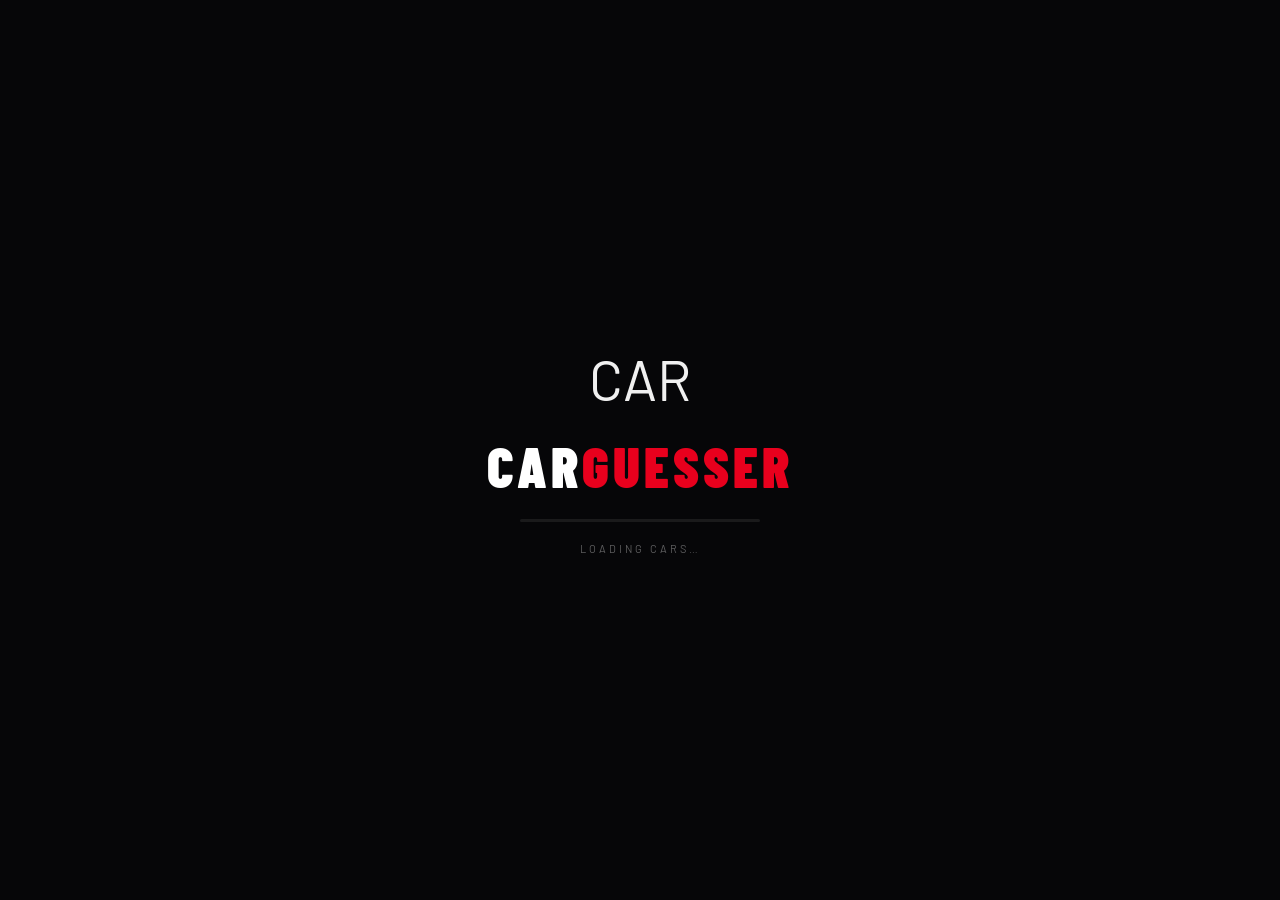
==== commit 132e95e9: "Remove emojis from UI Co-authored-by: Copilot <223556219+Copilot@users.noreply.github.com>" ====
--- a/cargamehtml.html
+++ b/cargamehtml.html
@@ -197,6 +197,7 @@
         .field-input{padding:12px 14px;background:var(--surface2);border:1px solid var(--border);border-radius:8px;font-size:14px;font-family:'Barlow',sans-serif;color:#fff;outline:none;transition:border-color 0.2s,box-shadow 0.2s;width:100%;}
         .field-input::placeholder{color:rgba(255,255,255,0.18);}
         .field-input:focus{border-color:var(--red);box-shadow:0 0 0 3px rgba(232,0,29,0.12);}
+        .year-hint{min-height:16px;font-size:12px;letter-spacing:1px;font-weight:600;color:var(--muted);transition:color 0.2s ease;}
 
         /* ── MAP ── */
         .map-label{font-size:10px;letter-spacing:1.5px;text-transform:uppercase;color:var(--muted);font-weight:600;margin-bottom:8px;}
@@ -246,7 +247,7 @@
 
 <!-- Loading -->
 <div class="loading-screen" id="loadingScreen">
-    <div class="loading-car">🏎️</div>
+    <div class="loading-car">CAR</div>
     <div class="loading-logo">CAR<span>GUESSER</span></div>
     <div class="loading-bar-bg"><div class="loading-bar" id="loadBar"></div></div>
     <div class="loading-sub" id="loadSub">Loading cars…</div>
@@ -262,7 +263,7 @@
     <a href="dashboard.html" class="nav-logo">CAR<span>GUESSER</span></a>
     <div class="nav-center">
         <div class="score-wrap">SCORE &nbsp;<span id="scoreVal">0</span></div>
-        <div class="streak-pill" id="streakPill">🔥 <span id="streakNum">0</span></div>
+        <div class="streak-pill" id="streakPill">Streak <span id="streakNum">0</span></div>
         <div class="mode-badge" id="modeBadge"></div>
     </div>
     <a href="dashboard.html" class="home-btn">← Home</a>
@@ -286,7 +287,7 @@
         <div class="mode-cards">
 
             <div class="mode-card classic-card" onclick="startMode('classic')">
-                <div class="mode-icon">🏁</div>
+                <div class="mode-icon">C</div>
                 <div class="mode-info">
                     <div class="mode-name">Classic</div>
                     <div class="mode-desc">Guess the car name, production year, and country of origin. The full experience.</div>
@@ -296,21 +297,21 @@
             </div>
 
             <div class="mode-card reveal-card" onclick="startMode('reveal')">
-                <div class="mode-icon">🔍</div>
+                <div class="mode-icon">R</div>
                 <div class="mode-info">
                     <div class="mode-name">Reveal Rush</div>
                     <div class="mode-desc">The image starts blurred. Every 5 seconds it reveals more. Guess fast for more points!</div>
-                    <div class="mode-tag">⚡ Speedrun</div>
+                    <div class="mode-tag">Speedrun</div>
                 </div>
                 <div class="mode-arrow">→</div>
             </div>
 
             <div class="mode-card price-card" onclick="startMode('price')">
-                <div class="mode-icon">💰</div>
+                <div class="mode-icon">$</div>
                 <div class="mode-info">
                     <div class="mode-name">Price Guesser</div>
                     <div class="mode-desc">See the car, use the slider to guess its price. Closest guess wins the most points!</div>
-                    <div class="mode-tag">💸 High Stakes</div>
+                    <div class="mode-tag">High Stakes</div>
                 </div>
                 <div class="mode-arrow">→</div>
             </div>
@@ -321,20 +322,20 @@
     <!-- CLASSIC MODE -->
     <div id="classicScreen" class="game-screen">
         <button class="back-btn" onclick="goBack()">← Change Mode</button>
-        <div class="round-bar"><span>Round <span class="round-num" id="classicRound">1</span></span><span style="font-family:'Barlow Condensed';font-size:11px;letter-spacing:2px;text-transform:uppercase;color:rgba(0,136,255,0.7)">🏁 CLASSIC</span></div>
+        <div class="round-bar"><span>Round <span class="round-num" id="classicRound">1</span></span><span style="font-family:'Barlow Condensed';font-size:11px;letter-spacing:2px;text-transform:uppercase;color:rgba(0,136,255,0.7)">CLASSIC</span></div>
         <div class="car-card" id="carCardClassic">
             <div class="car-top-bar"></div>
             <div class="car-img-wrap">
                 <div class="skeleton" id="skeletonClassic"></div>
-                <div class="no-img" id="noImgClassic"><div class="icon">🏎️</div><div>Run: npx serve .</div></div>
+                <div class="no-img" id="noImgClassic"><div class="icon">IMG</div><div>Run: npx serve .</div></div>
                 <img id="img" src="" alt="" />
                 <div class="correct-flash" id="correctFlashClassic"></div>
             </div>
         </div>
         <div class="action-row">
-            <button class="btn btn-hint" onclick="HintCurrent('classic')">💡 Hint</button>
-            <button class="btn" onclick="RevealCurrent('classic')">👁 Reveal</button>
-            <button class="btn" onclick="skipCar('classic')">⏭ Skip</button>
+            <button class="btn btn-hint" onclick="HintCurrent('classic')">Hint</button>
+            <button class="btn" onclick="RevealCurrent('classic')">Reveal</button>
+            <button class="btn" onclick="skipCar('classic')">Skip</button>
         </div>
         <div class="feedback" id="feedbackClassic"></div>
         <div class="guess-card">
@@ -347,7 +348,8 @@
                 </div>
                 <div class="field-group">
                     <label class="field-label">Year</label>
-                    <input class="field-input" type="number" id="yearClassic" min="1886" max="2025" placeholder="e.g. 1995" />
+                    <input class="field-input" type="number" id="yearClassic" min="1800" max="2025" placeholder="e.g. 1895" />
+                    <div class="year-hint" id="yearHintClassic"></div>
                 </div>
             </div>
             <div class="map-label">Country of Origin — click a highlighted country</div>
@@ -364,12 +366,12 @@
     <!-- REVEAL RUSH MODE -->
     <div id="revealScreen" class="game-screen">
         <button class="back-btn" onclick="goBack()">← Change Mode</button>
-        <div class="round-bar"><span>Round <span class="round-num" id="revealRound">1</span></span><span style="font-family:'Barlow Condensed';font-size:11px;letter-spacing:2px;text-transform:uppercase;color:rgba(232,0,29,0.7)">🔍 REVEAL RUSH</span></div>
+        <div class="round-bar"><span>Round <span class="round-num" id="revealRound">1</span></span><span style="font-family:'Barlow Condensed';font-size:11px;letter-spacing:2px;text-transform:uppercase;color:rgba(232,0,29,0.7)">REVEAL RUSH</span></div>
         <div class="car-card" id="carCardReveal">
             <div class="car-top-bar"></div>
             <div class="car-img-wrap">
                 <div class="skeleton" id="skeletonReveal"></div>
-                <div class="no-img" id="noImgReveal"><div class="icon">🔍</div><div>Run: npx serve .</div></div>
+                <div class="no-img" id="noImgReveal"><div class="icon">IMG</div><div>Run: npx serve .</div></div>
                 <img id="imgReveal" src="" alt="" />
                 <div class="reveal-overlay" id="revealOverlay"></div>
                 <div class="reveal-timer" id="revealTimerWrap">
@@ -395,12 +397,12 @@
     <!-- PRICE GUESSER MODE -->
     <div id="priceScreen" class="game-screen">
         <button class="back-btn" onclick="goBack()">← Change Mode</button>
-        <div class="round-bar"><span>Round <span class="round-num" id="priceRound">1</span></span><span style="font-family:'Barlow Condensed';font-size:11px;letter-spacing:2px;text-transform:uppercase;color:rgba(0,212,106,0.7)">💰 PRICE GUESSER</span></div>
+        <div class="round-bar"><span>Round <span class="round-num" id="priceRound">1</span></span><span style="font-family:'Barlow Condensed';font-size:11px;letter-spacing:2px;text-transform:uppercase;color:rgba(0,212,106,0.7)">PRICE GUESSER</span></div>
         <div class="car-card" id="carCardPrice">
             <div class="car-top-bar" style="background:linear-gradient(90deg,transparent,var(--green) 30%,#00ff88 60%,transparent)"></div>
             <div class="car-img-wrap">
                 <div class="skeleton" id="skeletonPrice"></div>
-                <div class="no-img" id="noImgPrice"><div class="icon">💰</div><div>Run: npx serve .</div></div>
+                <div class="no-img" id="noImgPrice"><div class="icon">IMG</div><div>Run: npx serve .</div></div>
                 <img id="imgPrice" src="" alt="" />
                 <div class="correct-flash" id="correctFlashPrice"></div>
             </div>
@@ -444,6 +446,7 @@
                 <button class="party-btn" id="createPartyBtn" onclick="createParty()">Create Duel</button>
                 <input class="party-input" id="joinPartyCode" type="text" maxlength="6" placeholder="ENTER CODE" />
                 <button class="party-btn" id="joinPartyBtn" onclick="joinPartyByCode()">Join Duel</button>
+                <button class="party-btn party-hidden" id="partyModeBtn" onclick="switchGameTab('play')">Pick Mode</button>
                 <button class="party-btn party-hidden" id="leavePartyBtn" onclick="leaveParty()">Leave Duel</button>
             </div>
             <div class="party-scoreboard" id="partyScoreboard">
@@ -538,6 +541,7 @@
 let maps = {};
 let round = { classic:1, reveal:1, price:1 };
 let modeSessionScores = { classic:0, reveal:0, price:0 };
+let revealedByMode = { classic:false, reveal:false, price:false };
 const TARGET_MULTIPLAYER_SCORE = 15;
 const REVEAL_STAGE_SECONDS = 8;
 
@@ -558,6 +562,7 @@
 };
 let authBootstrapPromise = null;
 let lobbyRedirectTimeout = null;
+let partyPollInterval = null;
 
 function scheduleLobbyRedirect() {
     if (lobbyRedirectTimeout) return;
@@ -618,10 +623,19 @@
 });
 
 // ── MODE ──
-function startMode(mode) {
-    if (multiplayer.enabled && !multiplayer.opponentJoined) {
-        setPartyStatus('Waiting for opponent to join duel before starting.', true);
-        return;
+async function startMode(mode, source = 'ui') {
+    if (multiplayer.enabled) {
+        if (source === 'ui') {
+            if (multiplayer.role !== 'host') {
+                setPartyStatus('Only the host can choose the mode. Waiting for host...', true);
+                return;
+            }
+            if (!multiplayer.opponentJoined) {
+                setPartyStatus('Waiting for opponent to join duel before starting.', true);
+                return;
+            }
+            await setPartyMode(mode);
+        }
     }
     if (currentMode && currentMode !== mode) {
         saveCurrentModeScore(currentMode);
@@ -633,7 +647,7 @@
     document.getElementById(mode + 'Screen').classList.add('active');
     const badge = document.getElementById('modeBadge');
     badge.className = 'mode-badge show ' + mode;
-    const labels = { classic:'🏁 Classic', reveal:'🔍 Reveal Rush', price:'💰 Price Guesser' };
+    const labels = { classic:'Classic', reveal:'Reveal Rush', price:'Price Guesser' };
     badge.textContent = labels[mode];
     if (mode === 'classic') {
         if (!maps.classic) initMap('classic');
@@ -653,8 +667,19 @@
     document.getElementById('modeBadge').className = 'mode-badge';
 }
 
+function isActiveStatus(status) {
+    return status === 'active' || (status && status.startsWith('active:'));
+}
+
+function getModeFromStatus(status) {
+    if (!status) return '';
+    if (status.startsWith('active:')) return status.split(':')[1] || '';
+    return '';
+}
+
 // ── CAR LOADING ──
 function loadCar(mode) {
+    revealedByMode[mode] = false;
     if (usedIndices.length >= cars.length) usedIndices = [];
     let idx;
     do { idx = Math.floor(Math.random() * cars.length); } while (usedIndices.includes(idx));
@@ -745,6 +770,7 @@
         document.getElementById('countryClassic').value = '';
         document.getElementById('countryFallbackClassic').value = '';
         document.getElementById('selectedCountryClassic').textContent = 'No country selected';
+        clearYearHint();
     }
     if (mode === 'reveal') document.getElementById('fnameReveal').value = '';
 }
@@ -829,7 +855,7 @@
         const { data: games, error } = await supabaseClient
             .from('multiplayer_games')
             .select('game_code, status, player_1_id, player_2_id')
-            .in('status', ['waiting', 'active'])
+            .or('status.eq.waiting,status.like.active%')
             .order('created_at', { ascending: false });
         if (error) throw error;
 
@@ -851,6 +877,7 @@
 
         const userMap = new Map((users || []).map(user => [user.id, user]));
         const cards = activeGames.flatMap(game => {
+            const statusLabel = (game.status && game.status.startsWith('active')) ? 'active' : (game.status || '');
             const host = userMap.get(game.player_1_id);
             const guest = userMap.get(game.player_2_id);
             return [
@@ -858,7 +885,7 @@
                     <div class="live-room-card">
                         <div class="live-room-main">
                             <div class="live-room-title">${host.name || 'Anonymous'} <span style="color:rgba(255,255,255,0.35);font-weight:400">(host)</span></div>
-                            <div class="live-room-meta">Room ${game.game_code} · ${game.status}</div>
+                            <div class="live-room-meta">Room ${game.game_code} · ${statusLabel}</div>
                         </div>
                         <div class="live-room-pill">Live</div>
                     </div>
@@ -867,7 +894,7 @@
                     <div class="live-room-card">
                         <div class="live-room-main">
                             <div class="live-room-title">${guest.name || 'Anonymous'} <span style="color:rgba(255,255,255,0.35);font-weight:400">(guest)</span></div>
-                            <div class="live-room-meta">Room ${game.game_code} · ${game.status}</div>
+                            <div class="live-room-meta">Room ${game.game_code} · ${statusLabel}</div>
                         </div>
                         <div class="live-room-pill">Live</div>
                     </div>
@@ -1007,16 +1034,41 @@
     }
 }
 
+function clearYearHint() {
+    const el = document.getElementById('yearHintClassic');
+    if (!el) return;
+    el.textContent = '';
+    el.style.color = '';
+}
+
+function setYearHint(guessYear, actualYear) {
+    const el = document.getElementById('yearHintClassic');
+    if (!el || !Number.isFinite(guessYear) || !Number.isFinite(actualYear)) return;
+    if (guessYear === actualYear) {
+        clearYearHint();
+        return;
+    }
+    const diff = Math.abs(actualYear - guessYear);
+    const maxDiff = 100;
+    const ratio = Math.max(0, Math.min(1, 1 - (diff / maxDiff)));
+    const hue = Math.round(120 * ratio);
+    const arrow = guessYear < actualYear ? '↑' : '↓';
+    const label = guessYear < actualYear ? 'Too low' : 'Too high';
+    el.textContent = `${arrow} ${label}`;
+    el.style.color = `hsl(${hue}, 80%, 50%)`;
+}
+
 // ── GAME ACTIONS ──
 function RevealCurrent(mode) {
     if (!currentCar) return;
+    revealedByMode[mode] = true;
     if (mode === 'classic') {
         document.getElementById('fnameClassic').value = currentCar.name;
         document.getElementById('yearClassic').value = currentCar.year;
         document.getElementById('countryClassic').value = currentCar.country;
-        document.getElementById('selectedCountryClassic').textContent = '✓ ' + currentCar.country;
-    }
-    showFeedback(mode, '👁  ' + currentCar.name + ' · ' + currentCar.year + ' · ' + currentCar.country, 'reveal');
+        document.getElementById('selectedCountryClassic').textContent = 'Selected: ' + currentCar.country;
+    }
+    showFeedback(mode, 'Reveal: ' + currentCar.name + ' · ' + currentCar.year + ' · ' + currentCar.country, 'reveal');
 }
 function HintCurrent(mode) {
     if (!currentCar) return;
@@ -1024,7 +1076,7 @@
     const words = currentCar.name.split(' ').length;
     const first = currentCar.name.charAt(0);
     const len = currentCar.name.length;
-    showFeedback(mode, `💡  ${len} letters · starts with "${first}" · ${words} word${words>1?'s':''} · From the ${decade}s`, 'hint');
+    showFeedback(mode, `Hint: ${len} letters · starts with "${first}" · ${words} word${words>1?'s':''} · From the ${decade}s`, 'hint');
 }
 
 function submitGuess(mode) {
@@ -1035,17 +1087,25 @@
         const yearVal = document.getElementById('yearClassic').value.trim();
         const year    = parseInt(yearVal);
         const country = document.getElementById('countryClassic').value.trim().toLowerCase();
-        if (!guess)  { showFeedback(mode,'⚠ Enter a car name.','wrong'); animateCard(mode,'wrong'); return; }
-        if (!yearVal||isNaN(year)) { showFeedback(mode,'⚠ Enter a valid year.','wrong'); animateCard(mode,'wrong'); return; }
-        if (!country){ showFeedback(mode,'⚠ Select a country on the map.','wrong'); animateCard(mode,'wrong'); return; }
+        if (!guess)  { showFeedback(mode,'Enter a car name.','wrong'); animateCard(mode,'wrong'); return; }
+        if (!yearVal||isNaN(year)) { clearYearHint(); showFeedback(mode,'Enter a valid year.','wrong'); animateCard(mode,'wrong'); return; }
+        if (!country){ showFeedback(mode,'Select a country on the map.','wrong'); animateCard(mode,'wrong'); return; }
         const nameOk    = guess === currentCar.name.toLowerCase();
         const yearOk    = year  === currentCar.year;
         const countryOk = country === currentCar.country.toLowerCase();
         if (nameOk && yearOk && countryOk) {
-            addScore(1); streak++; round[mode]++;
+            clearYearHint();
+            const revealed = revealedByMode[mode];
+            if (!revealed) {
+                addScore(1);
+                streak++;
+                if (streak >= 3) confetti();
+            } else {
+                streak = 0;
+            }
+            round[mode]++;
             flashCorrect(mode); updateStreak(); animateCard(mode,'correct');
-            if (streak >= 3) confetti();
-            showFeedback(mode, '✓  Correct! Loading next car…', 'correct');
+            showFeedback(mode, revealed ? 'Correct, but no points after reveal. Loading next car…' : 'Correct! Loading next car…', 'correct');
             setTimeout(() => { loadCar(mode); window.scrollTo({top:0,behavior:'smooth'}); }, 1400);
         } else {
             streak = 0; updateStreak(); animateCard(mode,'wrong');
@@ -1053,13 +1113,15 @@
             if (!nameOk)    parts.push('name');
             if (!yearOk)    parts.push('year');
             if (!countryOk) parts.push('country');
-            showFeedback(mode, '✗  Wrong ' + parts.join(', ') + '. Try again!', 'wrong');
+            if (!yearOk) setYearHint(year, currentCar.year);
+            else clearYearHint();
+            showFeedback(mode, 'Wrong ' + parts.join(', ') + '. Try again!', 'wrong');
         }
     }
 
     else if (mode === 'reveal') {
         const guess = document.getElementById('fnameReveal').value.trim().toLowerCase();
-        if (!guess) { showFeedback(mode,'⚠ Enter a car name.','wrong'); return; }
+        if (!guess) { showFeedback(mode,'Enter a car name.','wrong'); return; }
         if (guess === currentCar.name.toLowerCase()) {
             if (revealInterval) { clearInterval(revealInterval); revealInterval = null; }
             // Points based on stage (earlier = more points)
@@ -1071,12 +1133,12 @@
             const ov = document.getElementById('revealOverlay');
             ov.style.backdropFilter = 'blur(0px)';
             ov.style.webkitBackdropFilter = 'blur(0px)';
-            showFeedback(mode, `✓  Correct! +${pts} point${pts>1?'s':''} (Stage ${revealStage+1}) — Next car…`, 'correct');
+            showFeedback(mode, `Correct! +${pts} point${pts>1?'s':''} (Stage ${revealStage+1}) — Next car…`, 'correct');
             round[mode]++;
             setTimeout(() => { loadCar(mode); window.scrollTo({top:0,behavior:'smooth'}); }, 1600);
         } else {
             streak = 0; updateStreak(); animateCard(mode,'wrong');
-            showFeedback(mode, '✗  Wrong! Keep watching…', 'wrong');
+            showFeedback(mode, 'Wrong! Keep watching…', 'wrong');
         }
     }
 
@@ -1086,11 +1148,11 @@
         const diff = Math.abs(guessPrice - actual);
         const pct = diff / actual;
         let pts = 0, cls = '', msg = '';
-        if (pct <= 0.05)      { pts=5; cls='close';  msg='🎯 Incredible! Within 5%!'; }
-        else if (pct <= 0.15) { pts=3; cls='close';  msg='🔥 Very close! Within 15%!'; }
-        else if (pct <= 0.30) { pts=2; cls='medium'; msg='👍 Pretty good! Within 30%!'; }
-        else if (pct <= 0.50) { pts=1; cls='medium'; msg='📈 Not bad. Within 50%.'; }
-        else                   { pts=0; cls='far';    msg='💸 Way off!'; }
+        if (pct <= 0.05)      { pts=5; cls='close';  msg='Incredible! Within 5%!'; }
+        else if (pct <= 0.15) { pts=3; cls='close';  msg='Very close! Within 15%!'; }
+        else if (pct <= 0.30) { pts=2; cls='medium'; msg='Pretty good! Within 30%!'; }
+        else if (pct <= 0.50) { pts=1; cls='medium'; msg='Not bad. Within 50%.'; }
+        else                   { pts=0; cls='far';    msg='Way off!'; }
 
         if (pts > 0) { addScore(pts); streak++; if (streak >= 3) confetti(); }
         else streak = 0;
@@ -1169,6 +1231,7 @@
     document.getElementById('createPartyBtn').classList.toggle('party-hidden', active);
     document.getElementById('joinPartyBtn').classList.toggle('party-hidden', active);
     document.getElementById('joinPartyCode').classList.toggle('party-hidden', active);
+    document.getElementById('partyModeBtn').classList.toggle('party-hidden', !active);
     document.getElementById('partyScoreboard').classList.toggle('show', active);
 }
 
@@ -1200,6 +1263,53 @@
         .maybeSingle();
     if (error) throw error;
     return data;
+}
+
+async function setPartyMode(mode) {
+    if (!multiplayer.enabled || !multiplayer.gameId) return;
+    const desiredStatus = 'active:' + mode;
+    try {
+        const game = await patchGame(multiplayer.gameId, { status: desiredStatus });
+        if (game) {
+            handlePartyGameUpdate(game);
+        }
+    } catch (e) {
+        setPartyStatus('Could not set mode: ' + (e.message || 'Unknown error'), true);
+    }
+}
+
+function handlePartyGameUpdate(game) {
+    multiplayer.opponentJoined = !!game.player_2_id;
+    updatePartyScoreboard(game);
+    const statusMode = getModeFromStatus(game.status);
+    if (statusMode) {
+        if (currentMode !== statusMode) {
+            startMode(statusMode, 'sync');
+        }
+    } else if (isActiveStatus(game.status) && multiplayer.opponentJoined) {
+        setPartyStatus('Opponent joined. First to ' + TARGET_MULTIPLAYER_SCORE + ' points wins. Click Pick Mode to start.');
+    }
+    if (game.status === 'finished') handleFinishedParty(game);
+}
+
+function startPartyPolling() {
+    if (partyPollInterval) return;
+    partyPollInterval = setInterval(async () => {
+        if (!multiplayer.enabled || !multiplayer.gameId) return;
+        try {
+            const game = await fetchGame(multiplayer.gameId);
+            if (!game) return;
+            handlePartyGameUpdate(game);
+        } catch (e) {
+            console.warn('Party poll error:', e?.message || e);
+        }
+    }, 4000);
+}
+
+function stopPartyPolling() {
+    if (!partyPollInterval) return;
+    clearInterval(partyPollInterval);
+    partyPollInterval = null;
 }
 
 async function createParty() {
@@ -1237,6 +1347,8 @@
         updatePartyScoreboard(data);
         setPartyStatus('Duel created. Share the code and wait for your opponent.');
         subscribeToParty();
+        startPartyPolling();
+        switchGameTab('party');
 
         const u = new URL(window.location.href);
         u.searchParams.set('gameId', data.id);
@@ -1288,8 +1400,10 @@
         document.getElementById('partyCodeDisplay').textContent = 'Code: ' + data.game_code;
         setPartyUIActive(true);
         updatePartyScoreboard(data);
-        setPartyStatus('Joined duel. Choose a mode and start racing.');
+        setPartyStatus('Joined duel. Click Pick Mode to start racing.');
         subscribeToParty();
+        startPartyPolling();
+        switchGameTab('party');
 
         const u = new URL(window.location.href);
         u.searchParams.set('gameId', data.id);
@@ -1342,6 +1456,7 @@
     const p1 = game.player_1_score || 0;
     const p2 = game.player_2_score || 0;
     const iWon = game.winner_id && game.winner_id === multiplayer.myUserId;
+    stopPartyPolling();
     updatePartyScoreboard(game);
     setPartyStatus(iWon ? 'You won the duel! First to ' + TARGET_MULTIPLAYER_SCORE + '. Returning to lobby...' : 'Opponent won this race. Returning to lobby...');
     if (game.status === 'finished') {
@@ -1361,6 +1476,7 @@
         clearTimeout(lobbyRedirectTimeout);
         lobbyRedirectTimeout = null;
     }
+    stopPartyPolling();
     if (multiplayer.channel) {
         supabaseClient.removeChannel(multiplayer.channel);
         multiplayer.channel = null;
@@ -1398,13 +1514,7 @@
             table: 'multiplayer_games',
             filter: 'id=eq.' + multiplayer.gameId
         }, payload => {
-            const game = payload.new;
-            multiplayer.opponentJoined = !!game.player_2_id;
-            updatePartyScoreboard(game);
-            if (game.status === 'active' && multiplayer.opponentJoined) {
-                setPartyStatus('Opponent joined. First to ' + TARGET_MULTIPLAYER_SCORE + ' points wins.');
-            }
-            if (game.status === 'finished') handleFinishedParty(game);
+            handlePartyGameUpdate(payload.new);
         })
         .subscribe();
 }
@@ -1443,14 +1553,16 @@
         document.getElementById('partyCodeDisplay').textContent = 'Code: ' + multiplayer.gameCode;
         setPartyUIActive(true);
         updatePartyScoreboard(game);
+        switchGameTab('party');
         if (!multiplayer.opponentJoined) {
             setPartyStatus('Waiting for opponent to join with code ' + multiplayer.gameCode + '.');
         } else if (game.status === 'finished') {
             handleFinishedParty(game);
         } else {
-            setPartyStatus('Duel connected. First to ' + TARGET_MULTIPLAYER_SCORE + ' points wins.');
+            handlePartyGameUpdate(game);
         }
         subscribeToParty();
+        startPartyPolling();
     } catch (e) {
         setPartyStatus('Could not restore duel: ' + (e.message || 'Unknown error'), true);
         setPartyUIActive(false);
@@ -1489,7 +1601,7 @@
                             document.getElementById('country' + cap(mode)).value = name;
                             const fallback = document.getElementById('countryFallbackClassic');
                             if (fallback) fallback.value = name;
-                            document.getElementById('selectedCountry' + cap(mode)).textContent = '✓ ' + name;
+                            document.getElementById('selectedCountry' + cap(mode)).textContent = 'Selected: ' + name;
                         });
                         layer.on('mouseover', () => layer.setStyle({fillOpacity:0.55,weight:2.5}));
                         layer.on('mouseout',  () => layer.setStyle({fillOpacity:0.3,weight:2}));
@@ -1525,7 +1637,7 @@
     sel.addEventListener('change', () => {
         const country = sel.value;
         document.getElementById('countryClassic').value = country;
-        document.getElementById('selectedCountryClassic').textContent = country ? ('✓ ' + country) : 'No country selected';
+        document.getElementById('selectedCountryClassic').textContent = country ? ('Selected: ' + country) : 'No country selected';
     });
 }
 </script>
